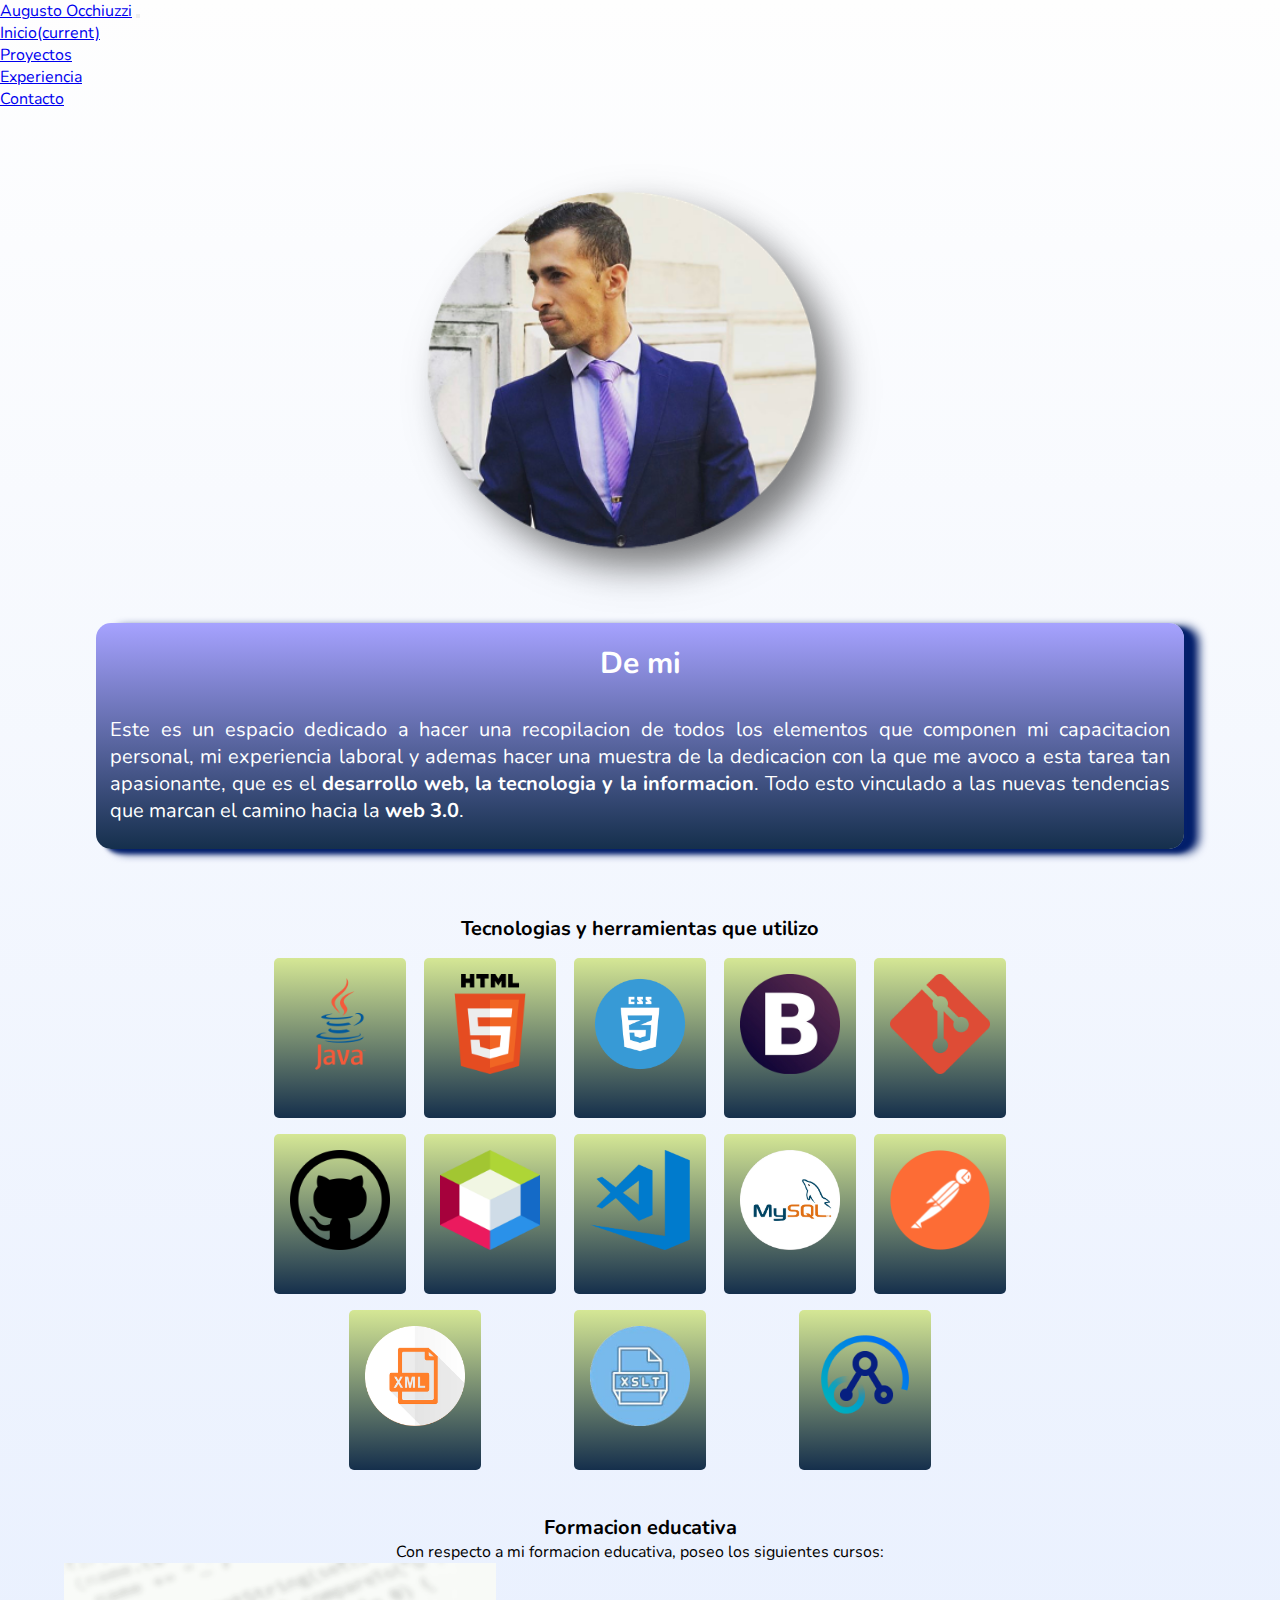
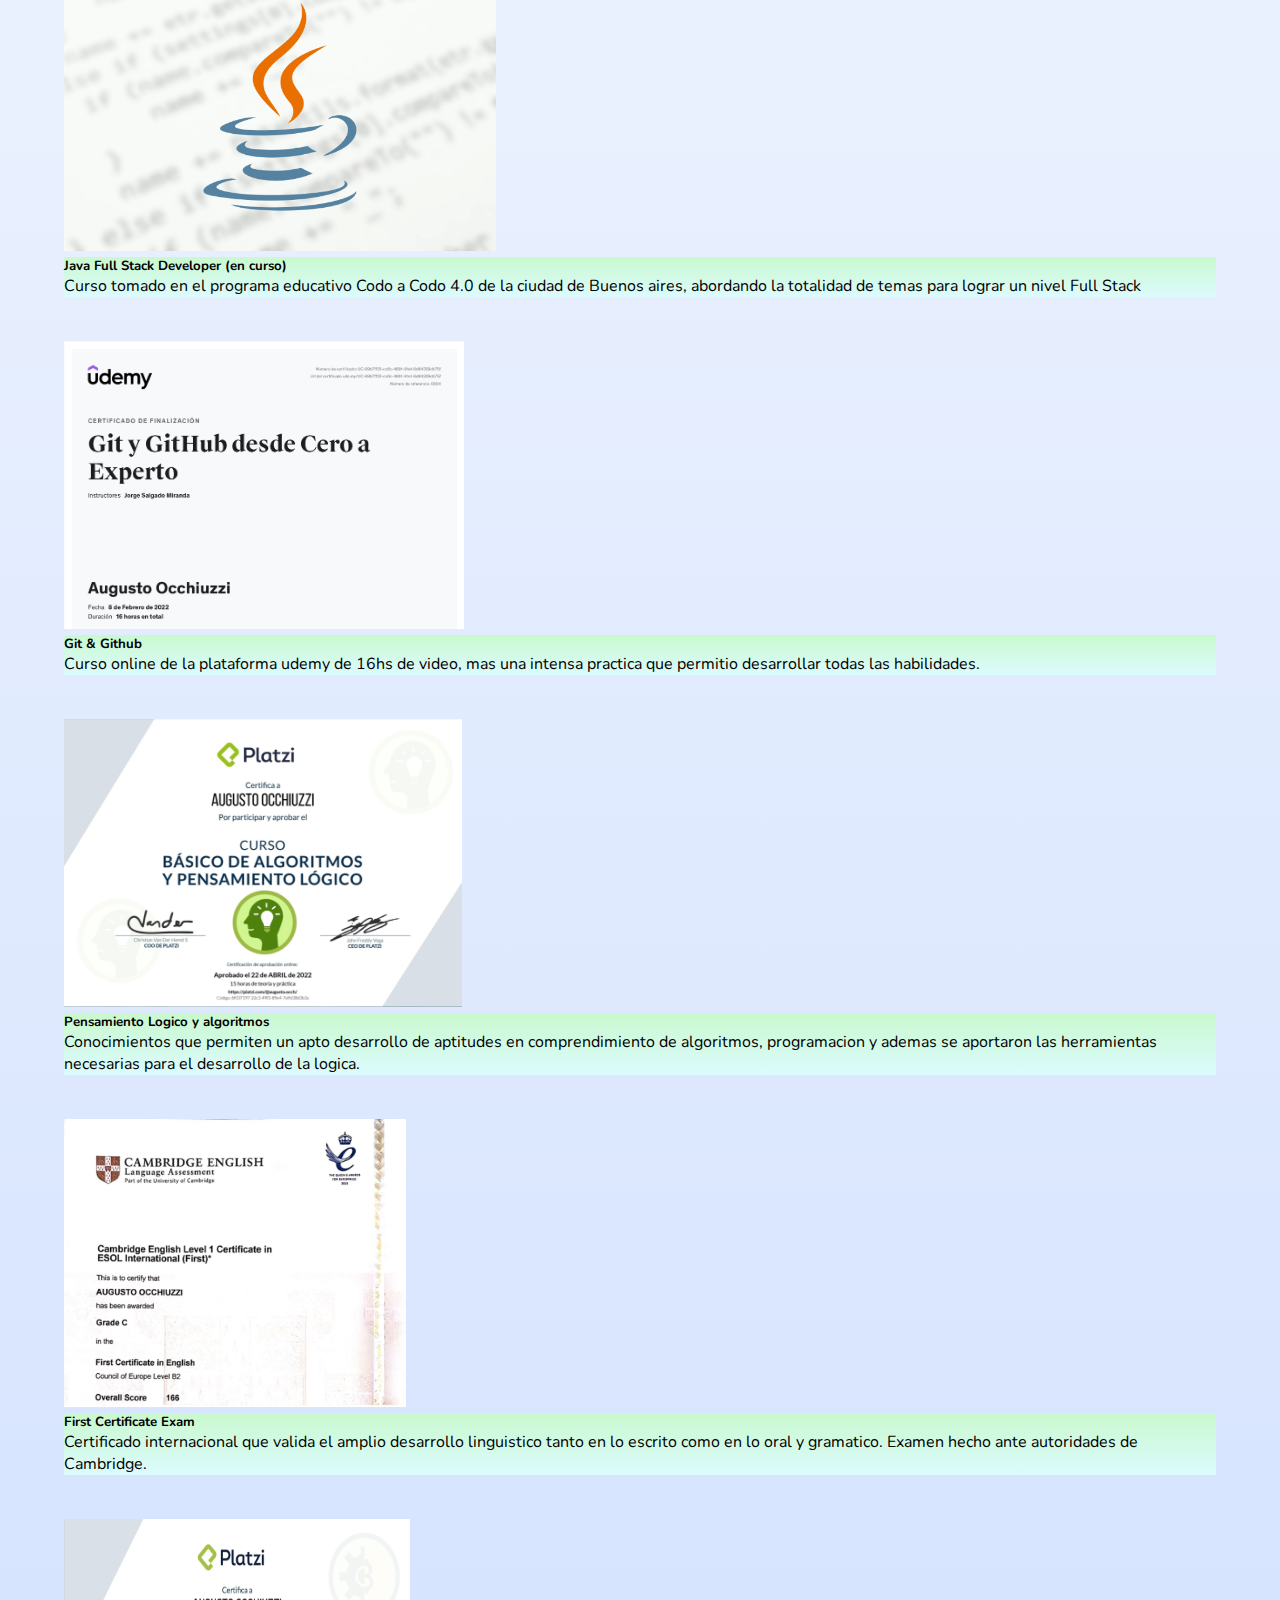
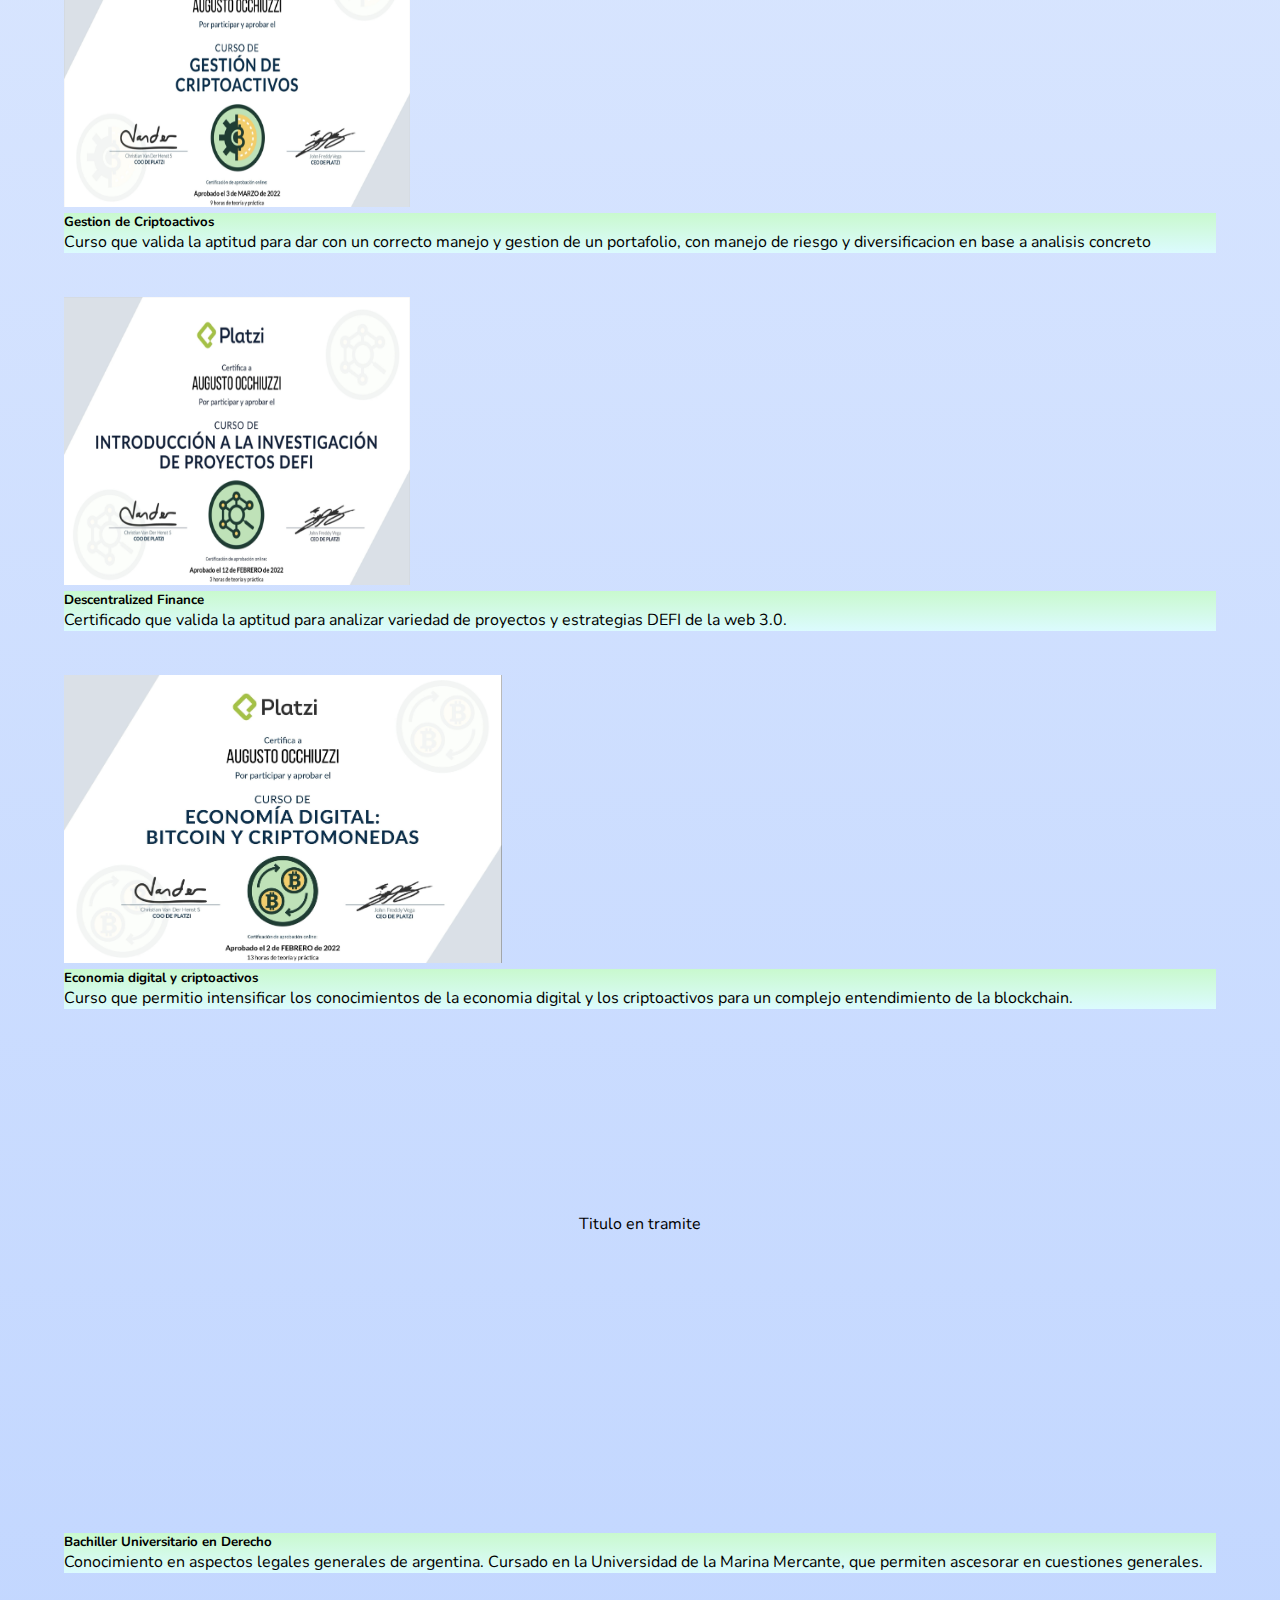
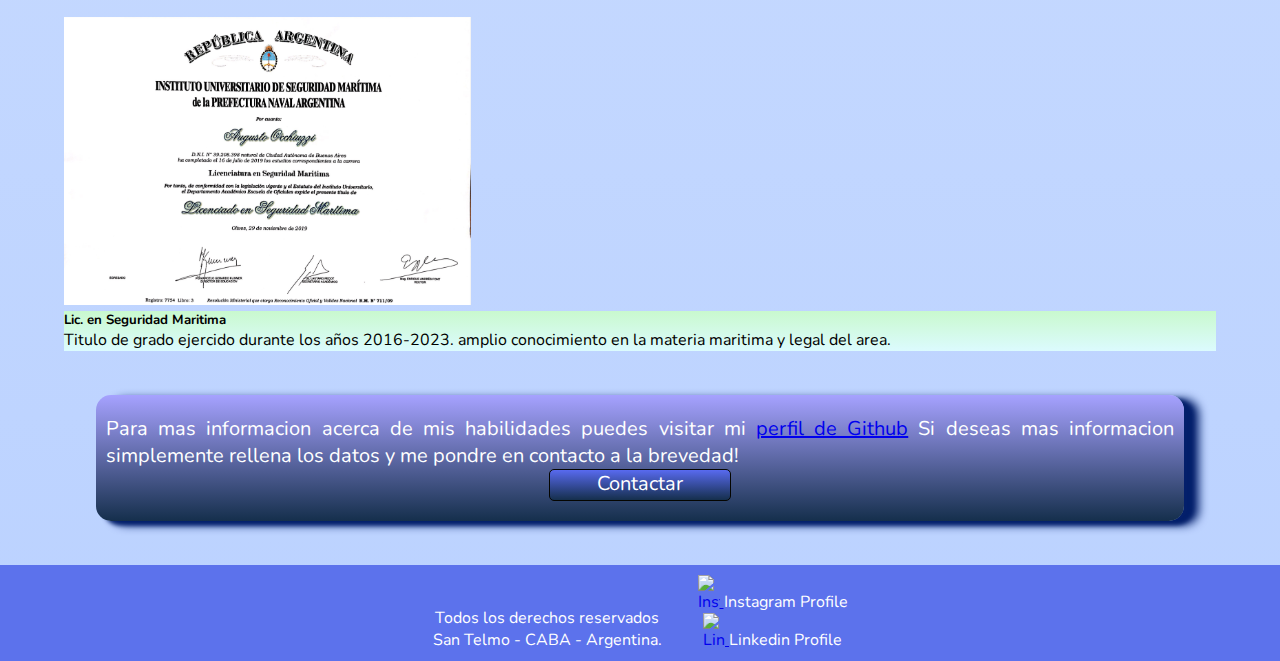
==== index.html @ 12cf7fa9 "Modified index and contact form updated" ====
<!DOCTYPE html>
<html>

    <head>
        <title>Augusto Occhiuzzi - Personal web page</title>
        <link rel="icon" href="images/icon.ico"/>
        <meta charset='utf-8'>
        <meta name='keywords' content='js,Java,React,nodeJs,developer,junior Developer'/>
        <meta name="author" content="Augusto Occhiuzzi"/>
        <meta name='viewport' content='width=device-width, initial-scale=1'/>
        <!--Styles------------------->
        <link rel='stylesheet' type='text/css' media='screen' href='Estilo/estilo.css'>
        <link rel='stylesheet' type='text/css' media='screen' href='https://necolas.github.io/normalize.css/8.0.1/normalize.css'/>
        
        <!--Fonts and utilities------------------->
        <link rel="preconnect" href="https://fonts.googleapis.com"/> 
        <link rel="preconnect" href="https://fonts.gstatic.com" crossorigin/> 
        <link rel='stylesheet' href="https://cdnjs.cloudflare.com/ajax/libs/animate.css/4.1.1/animate.min.css"/>
        <link href="https://fonts.googleapis.com/css2?family=Lobster&family=Lobster+Two&family=Nunito:wght@200&family=Smooch+Sans:wght@100&display=swap" rel="stylesheet">
        <link rel="icon" href="images/augusto-ico.png"/>
        <!--Bootstrap------------------->
        <script src="https://cdn.jsdelivr.net/npm/jquery@3.5.1/dist/jquery.slim.min.js" integrity="sha384-DfXdz2htPH0lsSSs5nCTpuj/zy4C+OGpamoFVy38MVBnE+IbbVYUew+OrCXaRkfj" crossorigin="anonymous"></script>
        <script src="https://cdn.jsdelivr.net/npm/popper.js@1.16.1/dist/umd/popper.min.js" integrity="sha384-9/reFTGAW83EW2RDu2S0VKaIzap3H66lZH81PoYlFhbGU+6BZp6G7niu735Sk7lN" crossorigin="anonymous"></script>
        <script src="https://cdn.jsdelivr.net/npm/bootstrap@4.6.1/dist/js/bootstrap.min.js" integrity="sha384-VHvPCCyXqtD5DqJeNxl2dtTyhF78xXNXdkwX1CZeRusQfRKp+tA7hAShOK/B/fQ2" crossorigin="anonymous"></script>
        <link rel="stylesheet" href="https://cdn.jsdelivr.net/npm/bootstrap@4.6.1/dist/css/bootstrap.min.css" integrity="sha384-zCbKRCUGaJDkqS1kPbPd7TveP5iyJE0EjAuZQTgFLD2ylzuqKfdKlfG/eSrtxUkn" crossorigin="anonymous">
        <!--Js------------------->
        <script src="js/app.js"></script>
    </head>
        
        <body>
            <header>
                <nav class="navbar navbar-expand-lg navbar-light bg-light">  
                    <div class="container-fluid">
                        <a class="navbar-brand" href="index.html">Augusto Occhiuzzi</a>
                        <button class="navbar-toggler" type="button" 
                        data-toggle="collapse" data-target="#botonCollapse" 
                        aria-controls="botonCollapse" aria-expanded="false" aria-label="Toggle navigation">
                            <span class="navbar-toggler-icon"></span>
                        </button>
                        <div class="collapse navbar-collapse" id="botonCollapse">
                            <ul class="navbar-nav ml-auto">
                                <li class="nav-item active">
                                    <a class="nav-link mr-4" href="index.html">Inicio<span class="sr-only">(current)</span></a>
                                </li>
                                <li class="nav-item">
                                    <a class="nav-link mr-4" href="proyectos.html">Proyectos</a>
                                </li>
                                <li class="nav-item">
                                    <a class="nav-link mr-4" href="experiencia.html">Experiencia</a>
                                </li>
                                <li class="nav-item">
                                    <a class="nav-link mr-4" href="contacto.html">Contacto</a>
                                </li>
                            </ul>
                        </div>
                    </div>    
                </nav>
            </header>

            <br><br> 
             
            <main>
                <div class="perfil animate__animated animate__fadeInDownBig">
                    <img class="perfil_imagen"src="images/perfil.png">
                </div>        


                <div class="inicial animate__animated animate__fadeIn">
                      <h3 class="inicial_titulo">De mi</h3>
                      <br>
                      <p class="parrafoInicial_texto"> 
                          Este es un espacio dedicado a hacer una recopilacion de todos los elementos
                          que componen mi capacitacion personal, mi experiencia laboral
                          y ademas hacer una muestra de la dedicacion con la que me avoco a esta tarea
                          tan apasionante, que es el <strong>desarrollo web, la tecnologia y la informacion</strong>. 
                          Todo esto vinculado a las nuevas tendencias que marcan el camino hacia la <strong>web 3.0</strong>.
                      </p>
                </div> 

                <br><br><br>

                <div class="container-tecnologies">
                  <h2>Tecnologias y herramientas que utilizo</h2>
                  <div class="flexbox-container-1">
                        <div class="flex-item floatStudy1 scroll-element js-scroll slide-left">
                          <img class="imagenesCurso" src="images/java1.png" alt="java"/>
                          <br>
                          <small class="texto-invisible">Java</small>
                        </div>

                        <div class="flex-item floatStudy2 scroll-element js-scroll slide-left">
                          <img class="imagenesCurso" src="images/html.png" alt="html"/>
                          <br>
                          <small class="texto-invisible">HTML</small>
                        </div>

                        <div class="flex-item floatStudy1 scroll-element js-scroll slide-left">
                          <img class="imagenesCurso" src="images/css.png" alt="boots"/>
                          <br>
                          <small class="texto-invisible">CSS</small>
                        </div>

                        <div class="flex-item floatStudy2 scroll-element js-scroll slide-left">
                          <img class="imagenesCurso" src="images/boots.png" alt="boots"/>
                          <br>
                          <small class="texto-invisible">Bootstrap</small>
                        </div>

                        <div class="flex-item floatStudy1 scroll-element js-scroll slide-left">
                          <img class="imagenesCurso" src="images/git1.png" alt="git"/>
                          <br>
                          <small class="texto-invisible">Git</small>
                        </div>

                        <div class="flex-item floatStudy2 scroll-element js-scroll slide-left">
                          <img class="imagenesCurso" src="images/github1.png" alt="github"/>
                          <br>
                          <small class="texto-invisible">Github</small>
                        </div>

                        <div class="flex-item floatStudy1 scroll-element js-scroll slide-left">
                          <img class="imagenesCurso" src="images/apache.svg.png" alt="apache"/>
                          <br>
                          <small class="texto-invisible">Apache Netbeans</small>
                        </div>

                        <div class="flex-item floatStudy2 scroll-element js-scroll slide-left">
                          <img class="imagenesCurso" src="images/visual.png" alt="visual"/>
                          <br>
                          <small class="texto-invisible">Visual Studio C.</small>
                        </div>

                        <div class="flex-item floatStudy1 scroll-element js-scroll slide-left">
                          <img class="imagenesCurso" src="images/mysql.png" alt="css"/>           
                          <br>
                          <small class="texto-invisible">MySql</small>
                        </div>  

                        <div class="flex-item floatStudy2 scroll-element js-scroll slide-left">
                          <img class="imagenesCurso" src="images/postman.png" alt="boots"/>
                          <br>
                          <small class="texto-invisible">Postman</small>
                        </div>

                        <div class="flex-item floatStudy1 scroll-element js-scroll slide-left">
                          <img class="imagenesCurso" src="images/xml.png" alt="boots"/>
                          <br>
                          <small class="texto-invisible">XML</small>
                        </div>

                        <div class="flex-item floatStudy2 scroll-element js-scroll slide-left">
                          <img class="imagenesCurso" src="images/xslt.png" alt="boots"/>
                          <br>
                          <small class="texto-invisible">XSLT</small>
                        </div>

                        <div class="flex-item floatStudy1 scroll-element js-scroll slide-left">
                          <img class="imagenesCurso" src="images/ibm.png" alt="boots"/>
                          <br>
                          <small class="texto-invisible">App Connect E. (IBM)</small>
                        </div>
                  </div>      
                </div>
                
                <br><br>

              <div class="education">  

                      <div class="parrafoFormacion">
                            <h2>Formacion educativa</h2>
                                            
                            <p>
                              Con respecto a mi formacion educativa, poseo
                              los siguientes cursos:
                            </p>
                      </div>



                      <div class="card-deck">
                            <div class="card">
                              <img class="card-img-top" src="images/java.png" alt="Card image cap" >
                              <div class="card-body">
                                <h5 class="card-title">Java Full Stack Developer (en curso)</h5>
                                <p class="card-text">Curso tomado en el programa educativo Codo 
                                    a Codo 4.0 de la ciudad de Buenos aires, abordando la totalidad de temas
                                    para lograr un nivel Full Stack
                                </p>
                              </div>
                            </div>
                            <br><br>
                            <div class="card d">
                              <img class="card-img-top" src="images/git.png" alt="Card image cap" >
                              <div class="card-body">
                                <h5 class="card-title">Git & Github</h5>
                                <p class="card-text">Curso online de la plataforma udemy de 16hs de video, mas una 
                                    intensa practica que permitio desarrollar todas las habilidades.</p>
                              </div>
                            </div>
                            <br><br>
                            <div class="card">
                              <img class="card-img-top" src="images/logica.png" alt="Card image cap" >
                              <div class="card-body">
                                <h5 class="card-title">Pensamiento Logico y algoritmos</h5>
                                <p class="card-text">Conocimientos que permiten un apto desarrollo 
                                  de aptitudes en comprendimiento de algoritmos, programacion 
                                  y ademas se aportaron las herramientas necesarias para el desarrollo
                                  de la logica.
                                </p>
                              </div>
                            </div>
                      </div>

                          <br><br>

                      <div class="card-deck">
                            <div class="card" width="30%">
                              <img class="card-img-top" src="images/fce.png" alt="Card image cap">
                              <div class="card-body">
                                <h5 class="card-title">First Certificate Exam</h5>
                                <p class="card-text">Certificado internacional que valida el amplio 
                                    desarrollo linguistico tanto en lo escrito como en lo oral y gramatico. Examen 
                                    hecho ante autoridades de Cambridge.
                                </p>
                              </div>
                            </div>
                            <br><br>
                            <div class="card" width="30%">
                              <img class="card-img-top" src="images/gestion.png" alt="Card image cap" width="30%">
                              <div class="card-body">
                                <h5 class="card-title">Gestion de Criptoactivos</h5>
                                <p class="card-text">Curso que valida la aptitud para dar con un correcto manejo
                                    y gestion de un portafolio, con manejo de riesgo y diversificacion en base a analisis concreto
                                </p>
                              </div>
                            </div>
                            <br><br>
                            <div class="card" width="30%">
                              <img class="card-img-top" src="images/defi.png" alt="Card image cap" width="30%">
                              <div class="card-body">
                                <h5 class="card-title">Descentralized Finance</h5>
                                <p class="card-text">Certificado que valida la aptitud para analizar 
                                    variedad de proyectos y estrategias DEFI de la web 3.0.
                                </p>
                              </div>
                            </div>
                      </div>

                          <br><br>

                      <div class="card-deck">
                            <div class="card">
                              <img class="card-img-top" src="images/economy.png" alt="Card image cap">
                              <div class="card-body">
                                <h5 class="card-title">Economia digital y criptoactivos</h5>
                                <p class="card-text">Curso que permitio intensificar los conocimientos 
                                    de la economia digital y los criptoactivos para un complejo entendimiento de la blockchain.</p>
                              </div>
                            </div>
                            <br><br>
                            <div class="card">
                              <div class="tit-tramite">
                              <p>Titulo en tramite</p>
                              </div>
                              <div class="card-body">
                                <h5 class="card-title">Bachiller Universitario en Derecho</h5>
                                <p class="card-text">Conocimiento en aspectos legales generales de argentina.
                                    Cursado en la Universidad de la Marina Mercante, que permiten ascesorar en cuestiones generales.
                                </p>
                              </div>
                            </div>
                            <br><br>
                            <div class="card">
                              <img class="card-img-top" src="images/lic.png" alt="Card image cap">
                              <div class="card-body">
                                <h5 class="card-title">Lic. en Seguridad Maritima</h5>
                                <p class="card-text">Titulo de grado ejercido durante los años 2016-2023. amplio
                                    conocimiento en la materia maritima y legal del area.
                                </p>
                              </div>
                            </div>
                      </div>

                  </div>

                  <br><br>       

                  <div class="inicial">
                      <div class="bloque-final-texto">
                          <p>   
                            Para mas informacion acerca de mis habilidades puedes 
                            visitar mi <a href="https://github.com/augustoocch" target="_BLANK">perfil de Github</a>
                            Si deseas mas informacion simplemente rellena los datos y
                            me pondre en contacto a la brevedad!
                          </p>
                          <a class="irContacto" href="contacto.html" target="_BLANK">Contactar</a>
                      </div>
                  </div>

            </main>

              <br><br>

            <footer class="foot">
                <div class=”flexbox-container”>
                    <div class="foot1">
                                <p>Todos los derechos reservados</p>
                                <p>San Telmo - CABA - Argentina.</p>
                    </div>
                    <div class="foot2">
                          <a href="https://www.instagram.com/augustoocchiuzzi/" target="_BLANK"/>
                              <img class="imagenInsta" alt="Instagram" src="https://1000marcas.net/wp-content/uploads/2019/11/Instagram-logo.png"/>
                          </a><p id="parrafoter1">  Instagram Profile</p>
                          <br>
        
                          <a href="https://www.linkedin.com/in/augusto-occhiuzzi-b06640160/" target="_BLANK"/>
                            <img class="imagenLinkedin"alt="LinkedIn" src="https://cdn.worldvectorlogo.com/logos/linkedin-icon-2.svg"/>
                          </a><p id="parrafoter2">  Linkedin Profile</p>
                    </div>
                </div>
            </footer>
        </body>     
</html>
---- Estilo/estilo.css ----
/*sacar valores por defecto del navegador*/

* {
    font-family: 'Nunito', sans-serif;
    padding: 0px;
    margin: 0px;
}

body {
display: flex;
flex-direction: column;
min-height: 100vh;
background: linear-gradient(rgb(254, 254, 254), rgb(187, 210, 255));   
overflow-x: hidden;
}

h1 {
    z-index: 1;
}


/* NAV --------------------------------------------------------------------------------*/


.navbar{
    font-size: 16px;
    z-index: 100;
}


ul>li {
    list-style: none;
}



/* FOOTER --------------------------------------------------------------------------------*/

.foot {
grid-area: footer;
background-color: #273de2a4;
padding: 10px;
text-align:center;
margin-top: auto;
color: white;

}

.foot1 {
    margin-top: 1em;
    display: inline-block;
    margin-left: auto;
}

.foot2 {
    display:inline-block;
    margin-left: 2em;
}  


.imagenInsta {
    display: inline-block;
    width: 22px;
    align-content: left;

}

.imagenLinkedin {
    display: inline-block;
    width: 22px;
    align-content: left;
}

#parrafoter1 {
    display: inline-block;
}

#parrafoter2 {
    display: inline-block;
}

.flexbox-container {
    display: -ms-flex;
    display: -webkit-flex;
    display: flex;
    }
    .flexbox-container > div {
    width: 50%;
    padding: 10px;
    }
    
    .flexbox-container > div:first-child {
    margin-right: 20px;
    }


/* TEXTOS ------------------------------------------------------------------------------------------------*/



h1 {
    
    font-size: 3em;
    padding: 10px 30px;
    text-align: center;
    margin-top: 2em;
}

h2 {   
    font-size: 20px;
    text-align: center;
    margin-top: 1em;
    margin: auto;
}

/* IMAGEN INDEX ----------------------------------------------------------------------------*/

.perfil{
    width: 96%;
    max-width: 500px;
    margin: auto;
}

.perfil_imagen {

    display: block;
    width: 100%;
    height: auto;
    animation: perfil 3s ease-in-out
    infinite;
}  

@keyframes perfil {

0% {
    transform: translateY(0);
  }
  50% {
    transform: translateY(-20px);
  }
  100% {
    transform: translateY(0);
  }
}

/* BLOQUES MORADOS----------------------------------------------------------------------------*/

.inicial {
    width: 85vw;
    background: linear-gradient(rgb(166, 162, 255), rgb(21, 47, 76));   
    font-size: 20px;
    color: rgb(255, 255, 255);
    margin: auto;
    padding: 20px 10px;
    text-align:justify;
    box-sizing: border-box;
    border-radius: 15px;
    box-shadow:  8px 4px 4px rgb(3, 31, 107), 15px 4px 10px rgb(3, 31, 107);
    transition-property: all;
    transition-duration:  1s;
}

.irContacto { 
    text-decoration: none;
    color: inherit;
 } 

.inicial:hover {
  background: linear-gradient(rgb(140, 134, 237), rgb(7, 24, 44));
  box-shadow:  8px 4px 4px rgb(97, 97, 228), 15px 4px 10px rgb(97, 97, 228);
}

.inicial_titulo {
    font-size: 1.5em;
    margin: auto;
    text-align: center;
}


.parrafoInicial_texto {
    padding: 5px 4px;
    display: inline-block;
}

.parrafoFormacion {
    margin: auto;
    text-align: center;

}


.bloques {
    width: 85vw;
    background: linear-gradient(rgb(21, 47, 76), rgb(166, 162, 255) );
    font-size: 20px;
    color: white;
    margin: auto;
    padding: 20px 10px;
    text-align:justify;
    box-sizing: border-box;
    border-radius: 10px;
    box-shadow:  8px 4px 4px rgb(3, 31, 107), 15px 4px 10px rgb(3, 31, 107);
    transition: 0.8s;
}

.bloques:hover {
  box-shadow:  8px 4px 4px rgb(97, 97, 228), 15px 4px 10px rgb(97, 97, 228);

}


.bloques_titulo {
    font-size: 1.5em;
    margin: auto;
    text-align: center;
}

@media screen and (min-width: 950px){
    .bloques {
        width: 600px;
    }

}

.irContacto {
    color: white;
    height: 30px;
    width: 180px;
    border-radius: 5px;
    border: 1px double rgb(5, 5, 0);
    background: linear-gradient(rgb(88, 106, 239), rgb(21, 47, 76));
    display: block;
    margin: auto;
    text-align: center;
}



/* FLEX ITEM TOOLS -------------------------------------------------------------------------*/

.flexbox-container-1 {
    display: flex;
    align-items: center;
    justify-content: space-evenly;
    flex-wrap: wrap;
}

.flex-item { 
    background: linear-gradient(rgb(213, 231, 149), rgb(21, 47, 76));
    height: 8em;
    border-radius: 5px;
    margin-top: 1em;
    padding: 1em;
    transition-property: all;
    transition-duration: 1s;
}  

.floatStudy1{
    animation: study1 5s ease-in-out
    infinite;
}  

@keyframes study1 {

    0% {
    transform: translateY(0);
    }
    50% {
    transform: translateY(-5px);
    }
    100% {
    transform: translateY(0);
    }
}

.floatStudy2{
    animation: study2 5s ease-in-out
    infinite;
}  

@keyframes study2 {

    0% {
    transform: translateY(-5px);
    }           
    50% {
    transform: translateY(0);
    }  
    100% {
    transform: translateY(-5px);
    }
}

/*
.js-scroll {
    transition: opacity 1s;
  }
  
  .js-scroll.scrolled {
    opacity: 1;
  }
  
  .scrolled.slide-left {
    animation: slide-in-left 1s ease-in-out both;
  }
  

@keyframes slide-in-left {
    0% {
        transform: translateX(-100px);
        opacity: 0;
      }
      100% {
        transform: translateX(0);
        opacity: 1;
      }
}

*/

.imagenesCurso {
    width: 100px; 
    height: 100px;  
}

.texto-invisible {
    font-size: 0px;
}


.flex-item:hover{ 

    background-color: rgb(123, 196, 239);
    height: 9em;
}

/* CARDS EDUCATION -------------------------------------------------------------------------*/

.education{
    width: 90%;
    margin: auto;
}

.card-img-top{
    height: 18em;
}

.tit-tramite {
    height: 20em;
    margin: auto;
    vertical-align: middle;
    text-align: center;
}

.tit-tramite, .p {
    padding-top: 10em;
}

.flex-item:hover > .texto-invisible { 
    font-size: 15px;
    color: white;
}

@media screen and (min-width: 800px){
    .flexbox-container-1 {
        width: 60vw;
        margin: auto;
    }
}


.card-body {
    font-family: Georgia, 'Times New Roman', Times, serif;
    color: rgb(0, 0, 0);
    background: linear-gradient(rgb(201, 249, 206), rgb(220, 251, 254));
    
}


/* ACORDEON -----------------------------------------------------------------------------*/

.card-header{
    background: linear-gradient(rgb(198, 204, 247), rgb(141, 184, 234));
    color: white;
    text-decoration: none;

}

.bodyCard {
    font-family: Georgia, 'Times New Roman', Times, serif;
    color: rgb(0, 0, 0);
    background: linear-gradient(rgb(194, 255, 251), rgb(255, 255, 255));
    
}

.btn {
    margin-left: 0px;
}

.acorLabel {

    font-size: 15px;
}



/* PROYECTOS -------------------------------------------------------------------*/

.tarjetaCiudad {
    width: 90vw;
    margin: auto;
    transition: 0.5s;
}

 
.tarjetaCiudad:hover {
    width: 95vw;

}

@media screen and (min-width: 800px){
    .tarjetaCiudad {
        width: 33vw;
    }

    .tarjetaCiudad:hover {
        width: 35vw;
    }
}





/* FORMULARIO DE CONTACTO -------------------------------------------------------------------*/

.ContactFormContainer{
    display: flex;
    flex-wrap: wrap;
    align-items: center;
    align-content: center;
    margin: auto;
}

.container_form1 {
    background: linear-gradient(rgb(203, 213, 253),rgb(136, 177, 224));   
    border-width: 2px;
    min-width: 20vw;
    height: 35vh;  
    z-index: 5;
    text-align: left;
    margin: auto;
    vertical-align: middle;
    display: flex;
}

.container_form1:first-child {
      filter: drop-shadow( 5px 5px 10px #000 );
      z-index: 0;
      text-align: right;
}      

.container_form2 {
    width: 350px;
    background: linear-gradient(rgb(166, 162, 255), rgb(21, 47, 76));   
    font-size: 20px;
    color: rgb(255, 255, 255);
    margin: auto;
    padding: 20px 10px;
    text-align:justify;
    transition-property: all;
    transition-duration:  1s;
    border-color: rgb(117, 117, 229); 
    filter: drop-shadow( 5px 5px 10px #000 );
    z-index: 20;
}

.fa-envelopes-bulk {
    font-size: 7em;
    display: inline-block;
}

.message {
    display: inline-block;
    font-size: 17px;
    max-width: 100px;
}

.container_form2:hover {
    background: linear-gradient(rgb(140, 134, 237), rgb(7, 24, 44));
    box-shadow:  8px 4px 4px rgb(97, 97, 228), 15px 4px 10px rgb(97, 97, 228);
  }

.form-group {

    width: 90%;
    margin: auto;
    display: block;
}

.form-control:focus {
    background: linear-gradient(rgb(23, 12, 12), rgb(61, 52, 52));
}

#nombre {
    background: transparent;
    color: rgb(255, 255, 255);
}

#nombre::placeholder {
    color: rgb(255, 255, 255);
}

#nombre:focus {
    background: linear-gradient(rgb(102, 71, 135), rgb(126, 113, 199));
}

#apellido {
    background: transparent;
    color: rgb(255, 255, 255);
}

#apellido::placeholder {
    color: rgb(255, 255, 255);
}

#apellido:focus {
    background: linear-gradient(rgb(102, 71, 135), rgb(126, 113, 199));
}

#email {
    background: transparent;
    color: rgb(255, 255, 255);
}

#email::placeholder {
    color: rgb(255, 255, 255);
}

#email:focus {
    background: linear-gradient(rgb(102, 71, 135), rgb(126, 113, 199));
}

#coment {
    background: transparent;
    color: rgb(255, 255, 255);
    resize: none;
}

#coment::placeholder {
    color: rgb(255, 255, 255);
}

#coment:focus {
    background: linear-gradient(rgb(102, 71, 135), rgb(126, 113, 199));
}

.form-check {
    width: 90%;
    margin: auto;
}

.button-block{
    width: 60%;
    margin: auto;
}
.btn {
    display: block;
    margin: auto;
    width: 100%;
}

@media screen and (max-width: 650px){
    
    .ContactFormContainer{
        display: block;
        margin-top: 2em;
    }
    .container_form1 {
        width: 300px;
        margin: auto;
        height: 270px;
    }

    .container_form2 {
        width: 400px;
        margin-top: -1.5em;
    }

}
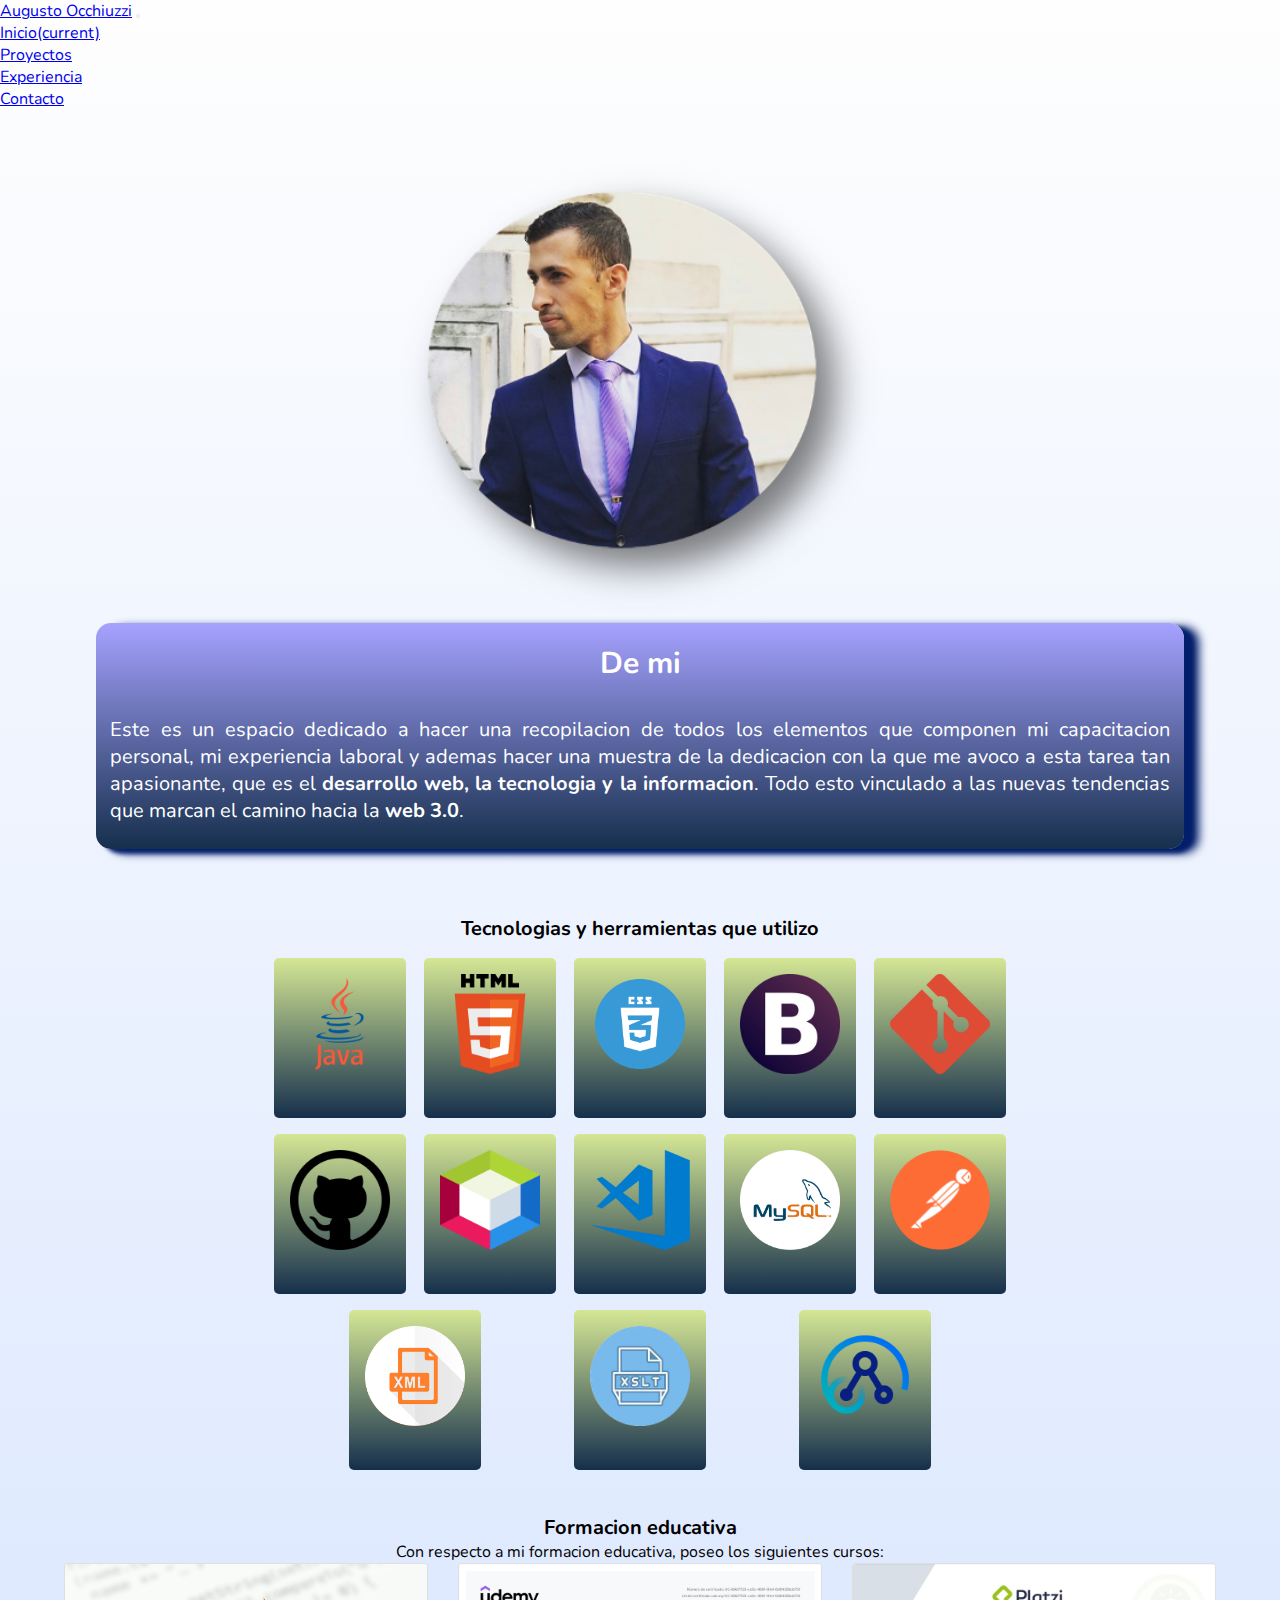
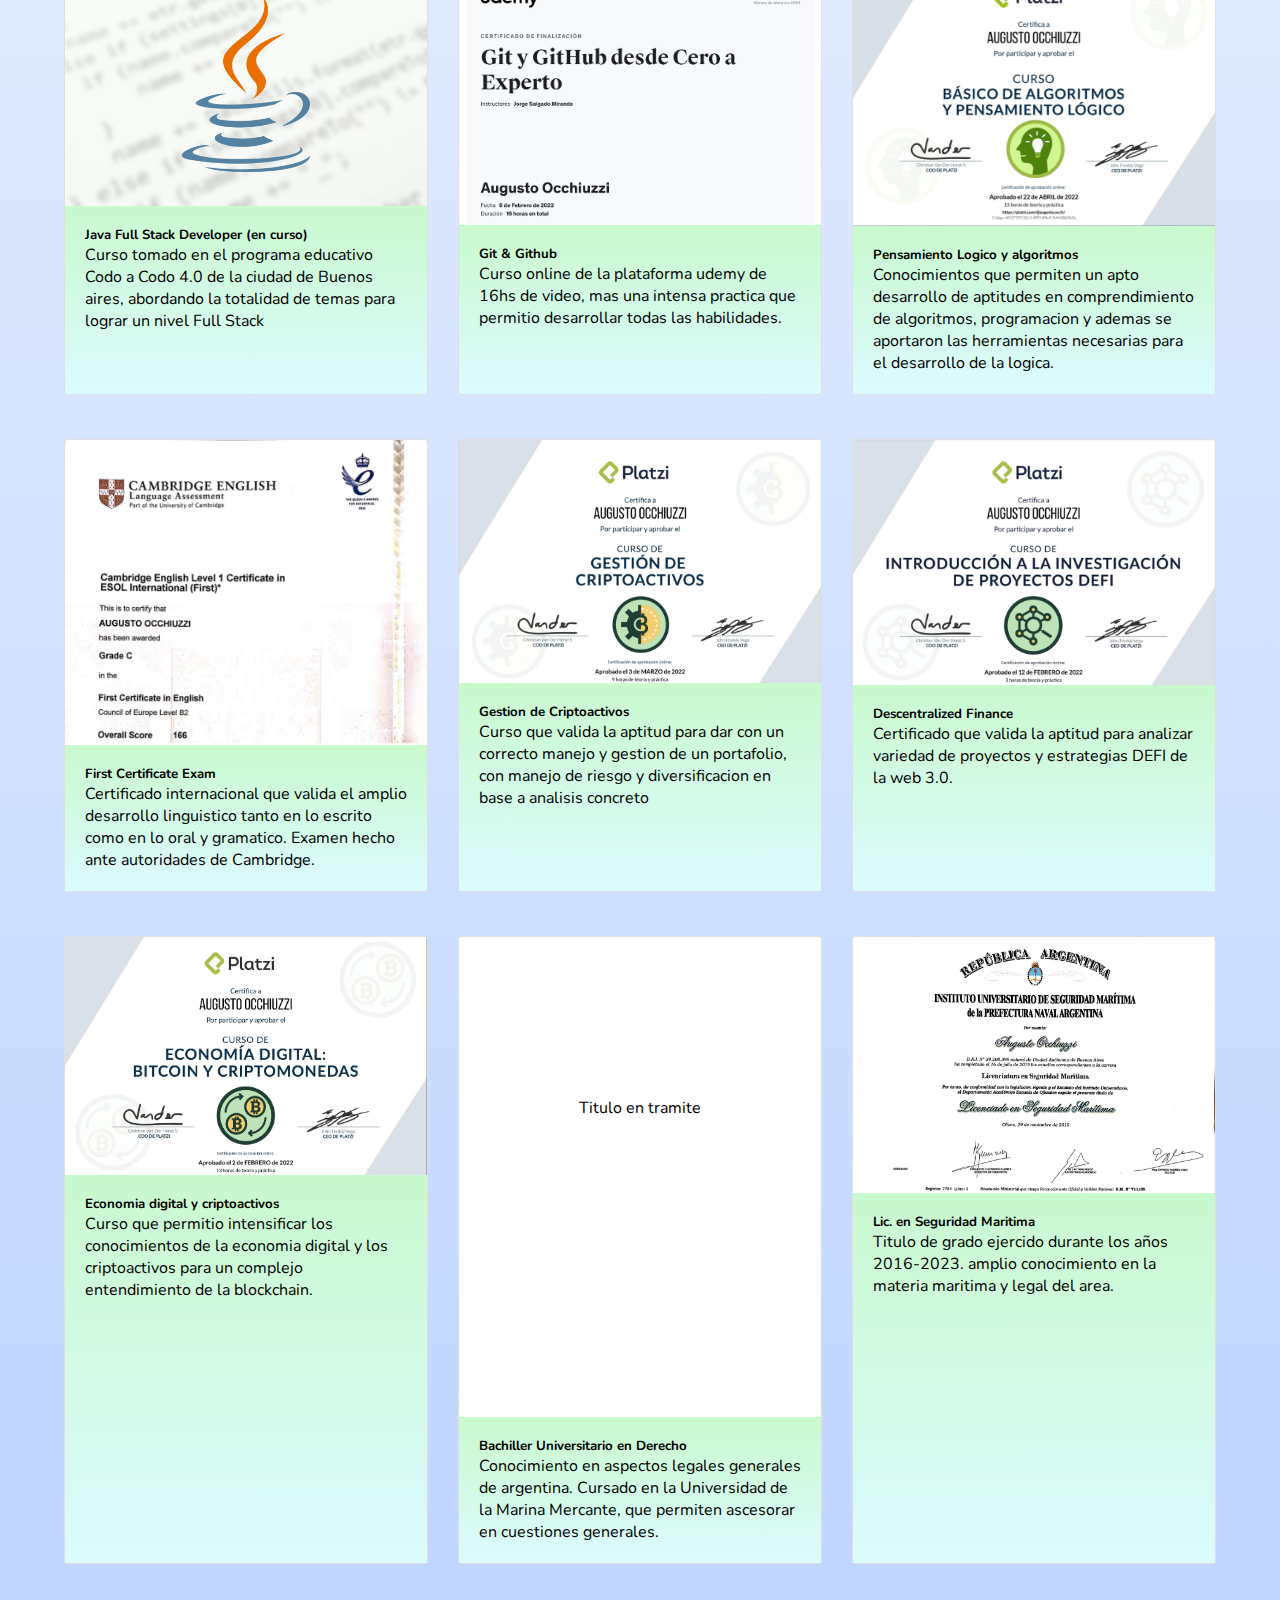
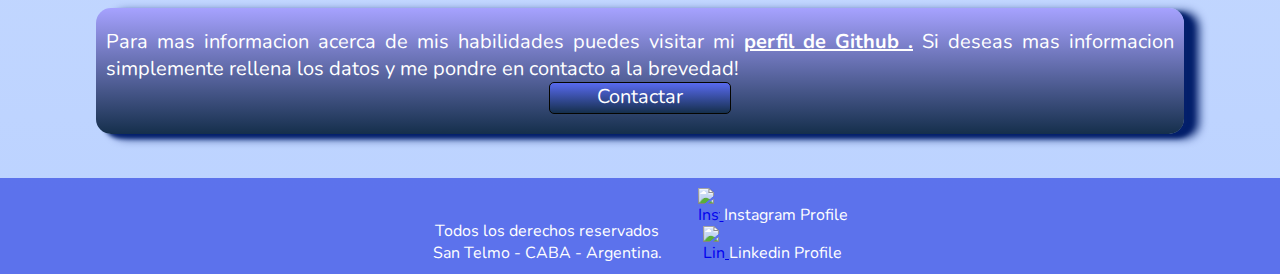
==== commit a424067c: "Modified the Bootstrap cards" ====
--- a/index.html
+++ b/index.html
@@ -18,6 +18,8 @@
         <link rel='stylesheet' href="https://cdnjs.cloudflare.com/ajax/libs/animate.css/4.1.1/animate.min.css"/>
         <link href="https://fonts.googleapis.com/css2?family=Lobster&family=Lobster+Two&family=Nunito:wght@200&family=Smooch+Sans:wght@100&display=swap" rel="stylesheet">
         <link rel="icon" href="images/augusto-ico.png"/>
+        <script src="https://kit.fontawesome.com/d0752bc17c.js" crossorigin="anonymous"></script>
+
         <!--Bootstrap------------------->
         <script src="https://cdn.jsdelivr.net/npm/jquery@3.5.1/dist/jquery.slim.min.js" integrity="sha384-DfXdz2htPH0lsSSs5nCTpuj/zy4C+OGpamoFVy38MVBnE+IbbVYUew+OrCXaRkfj" crossorigin="anonymous"></script>
         <script src="https://cdn.jsdelivr.net/npm/popper.js@1.16.1/dist/umd/popper.min.js" integrity="sha384-9/reFTGAW83EW2RDu2S0VKaIzap3H66lZH81PoYlFhbGU+6BZp6G7niu735Sk7lN" crossorigin="anonymous"></script>
@@ -177,9 +179,9 @@
 
 
 
-                      <div class="card-deck">
-                            <div class="card">
-                              <img class="card-img-top" src="images/java.png" alt="Card image cap" >
+                      <div class="card-deck1">
+                            <div class="card1">
+                              <img class="card-img-top1" src="images/java.png" alt="Card image cap" >
                               <div class="card-body">
                                 <h5 class="card-title">Java Full Stack Developer (en curso)</h5>
                                 <p class="card-text">Curso tomado en el programa educativo Codo 
@@ -189,8 +191,8 @@
                               </div>
                             </div>
                             <br><br>
-                            <div class="card d">
-                              <img class="card-img-top" src="images/git.png" alt="Card image cap" >
+                            <div class="card1">
+                              <img class="card-img-top1" src="images/git.png" alt="Card image cap" >
                               <div class="card-body">
                                 <h5 class="card-title">Git & Github</h5>
                                 <p class="card-text">Curso online de la plataforma udemy de 16hs de video, mas una 
@@ -198,8 +200,8 @@
                               </div>
                             </div>
                             <br><br>
-                            <div class="card">
-                              <img class="card-img-top" src="images/logica.png" alt="Card image cap" >
+                            <div class="card1">
+                              <img class="card-img-top1" src="images/logica.png" alt="Card image cap" >
                               <div class="card-body">
                                 <h5 class="card-title">Pensamiento Logico y algoritmos</h5>
                                 <p class="card-text">Conocimientos que permiten un apto desarrollo 
@@ -213,9 +215,9 @@
 
                           <br><br>
 
-                      <div class="card-deck">
-                            <div class="card" width="30%">
-                              <img class="card-img-top" src="images/fce.png" alt="Card image cap">
+                      <div class="card-deck1">
+                            <div class="card1">
+                              <img class="card-img-top1" src="images/fce.png" alt="Card image cap">
                               <div class="card-body">
                                 <h5 class="card-title">First Certificate Exam</h5>
                                 <p class="card-text">Certificado internacional que valida el amplio 
@@ -225,8 +227,8 @@
                               </div>
                             </div>
                             <br><br>
-                            <div class="card" width="30%">
-                              <img class="card-img-top" src="images/gestion.png" alt="Card image cap" width="30%">
+                            <div class="card1">
+                              <img class="card-img-top1" src="images/gestion.png" alt="Card image cap" width="30%">
                               <div class="card-body">
                                 <h5 class="card-title">Gestion de Criptoactivos</h5>
                                 <p class="card-text">Curso que valida la aptitud para dar con un correcto manejo
@@ -235,8 +237,8 @@
                               </div>
                             </div>
                             <br><br>
-                            <div class="card" width="30%">
-                              <img class="card-img-top" src="images/defi.png" alt="Card image cap" width="30%">
+                            <div class="card1">
+                              <img class="card-img-top1" src="images/defi.png" alt="Card image cap" width="30%">
                               <div class="card-body">
                                 <h5 class="card-title">Descentralized Finance</h5>
                                 <p class="card-text">Certificado que valida la aptitud para analizar 
@@ -248,9 +250,9 @@
 
                           <br><br>
 
-                      <div class="card-deck">
-                            <div class="card">
-                              <img class="card-img-top" src="images/economy.png" alt="Card image cap">
+                      <div class="card-deck1">
+                            <div class="card1">
+                              <img class="card-img-top1" src="images/economy.png" alt="Card image cap">
                               <div class="card-body">
                                 <h5 class="card-title">Economia digital y criptoactivos</h5>
                                 <p class="card-text">Curso que permitio intensificar los conocimientos 
@@ -258,9 +260,9 @@
                               </div>
                             </div>
                             <br><br>
-                            <div class="card">
+                            <div class="card1">
                               <div class="tit-tramite">
-                              <p>Titulo en tramite</p>
+                              <p class="card-img-top1">Titulo en tramite</p>
                               </div>
                               <div class="card-body">
                                 <h5 class="card-title">Bachiller Universitario en Derecho</h5>
@@ -270,8 +272,8 @@
                               </div>
                             </div>
                             <br><br>
-                            <div class="card">
-                              <img class="card-img-top" src="images/lic.png" alt="Card image cap">
+                            <div class="card1">
+                              <img class="card-img-top1" src="images/lic.png" alt="Card image cap">
                               <div class="card-body">
                                 <h5 class="card-title">Lic. en Seguridad Maritima</h5>
                                 <p class="card-text">Titulo de grado ejercido durante los años 2016-2023. amplio
@@ -289,14 +291,13 @@
                       <div class="bloque-final-texto">
                           <p>   
                             Para mas informacion acerca de mis habilidades puedes 
-                            visitar mi <a href="https://github.com/augustoocch" target="_BLANK">perfil de Github</a>
+                            visitar mi <a class="linkContact" href="https://github.com/augustoocch" target="_BLANK"><b>perfil de Github <i class="fa-brands fa-github"></i>.</b></a>
                             Si deseas mas informacion simplemente rellena los datos y
                             me pondre en contacto a la brevedad!
                           </p>
                           <a class="irContacto" href="contacto.html" target="_BLANK">Contactar</a>
                       </div>
                   </div>
-
             </main>
 
               <br><br>
--- a/Estilo/estilo.css
+++ b/Estilo/estilo.css
@@ -185,7 +185,6 @@
 .parrafoFormacion {
     margin: auto;
     text-align: center;
-
 }
 
 
@@ -207,7 +206,6 @@
   box-shadow:  8px 4px 4px rgb(97, 97, 228), 15px 4px 10px rgb(97, 97, 228);
 
 }
-
 
 .bloques_titulo {
     font-size: 1.5em;
@@ -232,6 +230,10 @@
     display: block;
     margin: auto;
     text-align: center;
+}
+
+.linkContact{
+    color: inherit;
 }
 
 
@@ -256,7 +258,7 @@
 }  
 
 .floatStudy1{
-    animation: study1 5s ease-in-out
+    animation: study1 3.5s ease-in-out
     infinite;
 }  
 
@@ -274,7 +276,7 @@
 }
 
 .floatStudy2{
-    animation: study2 5s ease-in-out
+    animation: study2 3.5s ease-in-out
     infinite;
 }  
 
@@ -341,9 +343,79 @@
     margin: auto;
 }
 
-.card-img-top{
-    height: 18em;
-}
+.card1 {
+    position: relative;
+    display: -ms-flexbox;
+    display: flex;
+    -ms-flex-direction: column;
+    flex-direction: column;
+    min-width: 0;
+    word-wrap: break-word;
+    background-color: #fff;
+    background-clip: border-box;
+    border: 1px solid rgba(0, 0, 0, 0.125);
+    border-radius: 0.25rem;
+  }
+  
+  
+  .card-body {
+    -ms-flex: 1 1 auto;
+    flex: 1 1 auto;
+    padding: 1.25rem;
+  }
+  
+  .card-img-top1 {
+    width: 100%;
+    border-top-left-radius: calc(0.25rem - 1px);
+    border-top-right-radius: calc(0.25rem - 1px);
+  }
+  
+.card-deck1 {
+    display: -ms-flexbox;
+    display: flex;
+    -ms-flex-direction: column;
+    flex-direction: column;
+  }
+  
+  .card-deck1 .card1 {
+    margin-bottom: 15px;
+  }
+
+  @media (max-width: 900px) {
+    
+    .education{
+        width: 70%;
+    }
+}
+
+@media (max-width: 700px) {
+    
+    .education{
+        width: 90%;
+    }
+}
+
+@media (min-width: 900px) {
+
+    .card-deck1  {
+      -ms-flex-flow: row wrap;
+      flex-flow: row wrap;
+      margin-right: -15px;
+      margin-left: -15px;
+    }
+    .card-deck1 .card1 {
+      display: -ms-flexbox !important;
+      display: flex !important;
+      -ms-flex: 1 0 0%;
+      flex: 1 0 0%;
+      -ms-flex-direction: column;
+      flex-direction: column;
+      margin-right: 15px;
+      margin-bottom: 0;
+      margin-left: 15px;
+    }
+}
+  
 
 .tit-tramite {
     height: 20em;
@@ -446,7 +518,7 @@
     background: linear-gradient(rgb(203, 213, 253),rgb(136, 177, 224));   
     border-width: 2px;
     min-width: 20vw;
-    height: 35vh;  
+    height: 250px;  
     z-index: 5;
     text-align: left;
     margin: auto;
@@ -589,4 +661,47 @@
 
 }
 
-
+@media screen and (max-width: 450px){
+    
+    .ContactFormContainer{
+        display: block;
+        margin-top: 2em;
+    }
+    .container_form1 {
+        width: 280px;
+        margin: auto;
+        height: 270px;
+    }
+
+    .container_form2 {
+        width: 350px;
+        margin-top: -1.5em;
+    }
+
+}
+
+
+@media screen and (max-width: 300px){
+    
+    .ContactFormContainer{
+        display: block;
+        margin-top: 2em;
+    }
+    .container_form1 {
+        width: 230px;
+        margin: auto;
+        height: 400px;
+    }
+
+    .container_form2 {
+        width: 250px;
+        margin-top: -1em;
+    }
+
+    .container_form1:first-child {
+        text-align: center;
+  }      
+  
+
+}
+
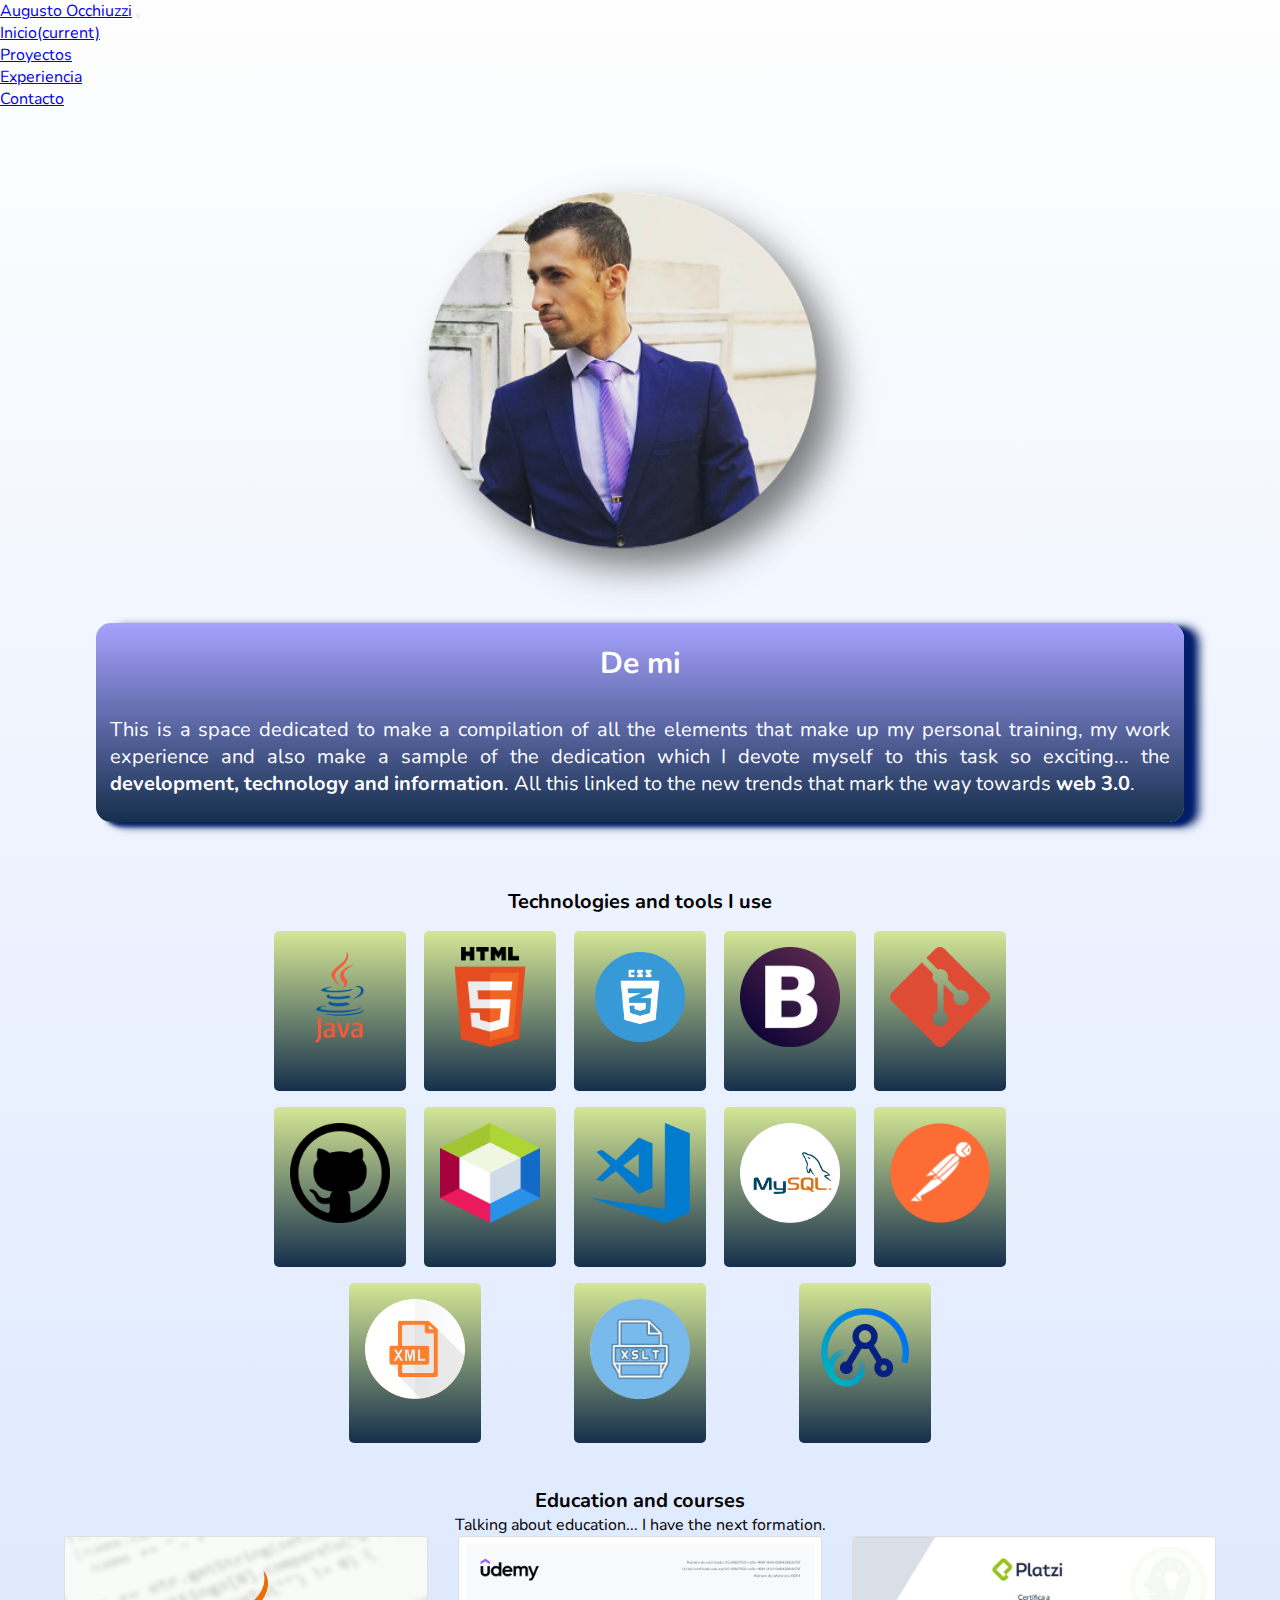
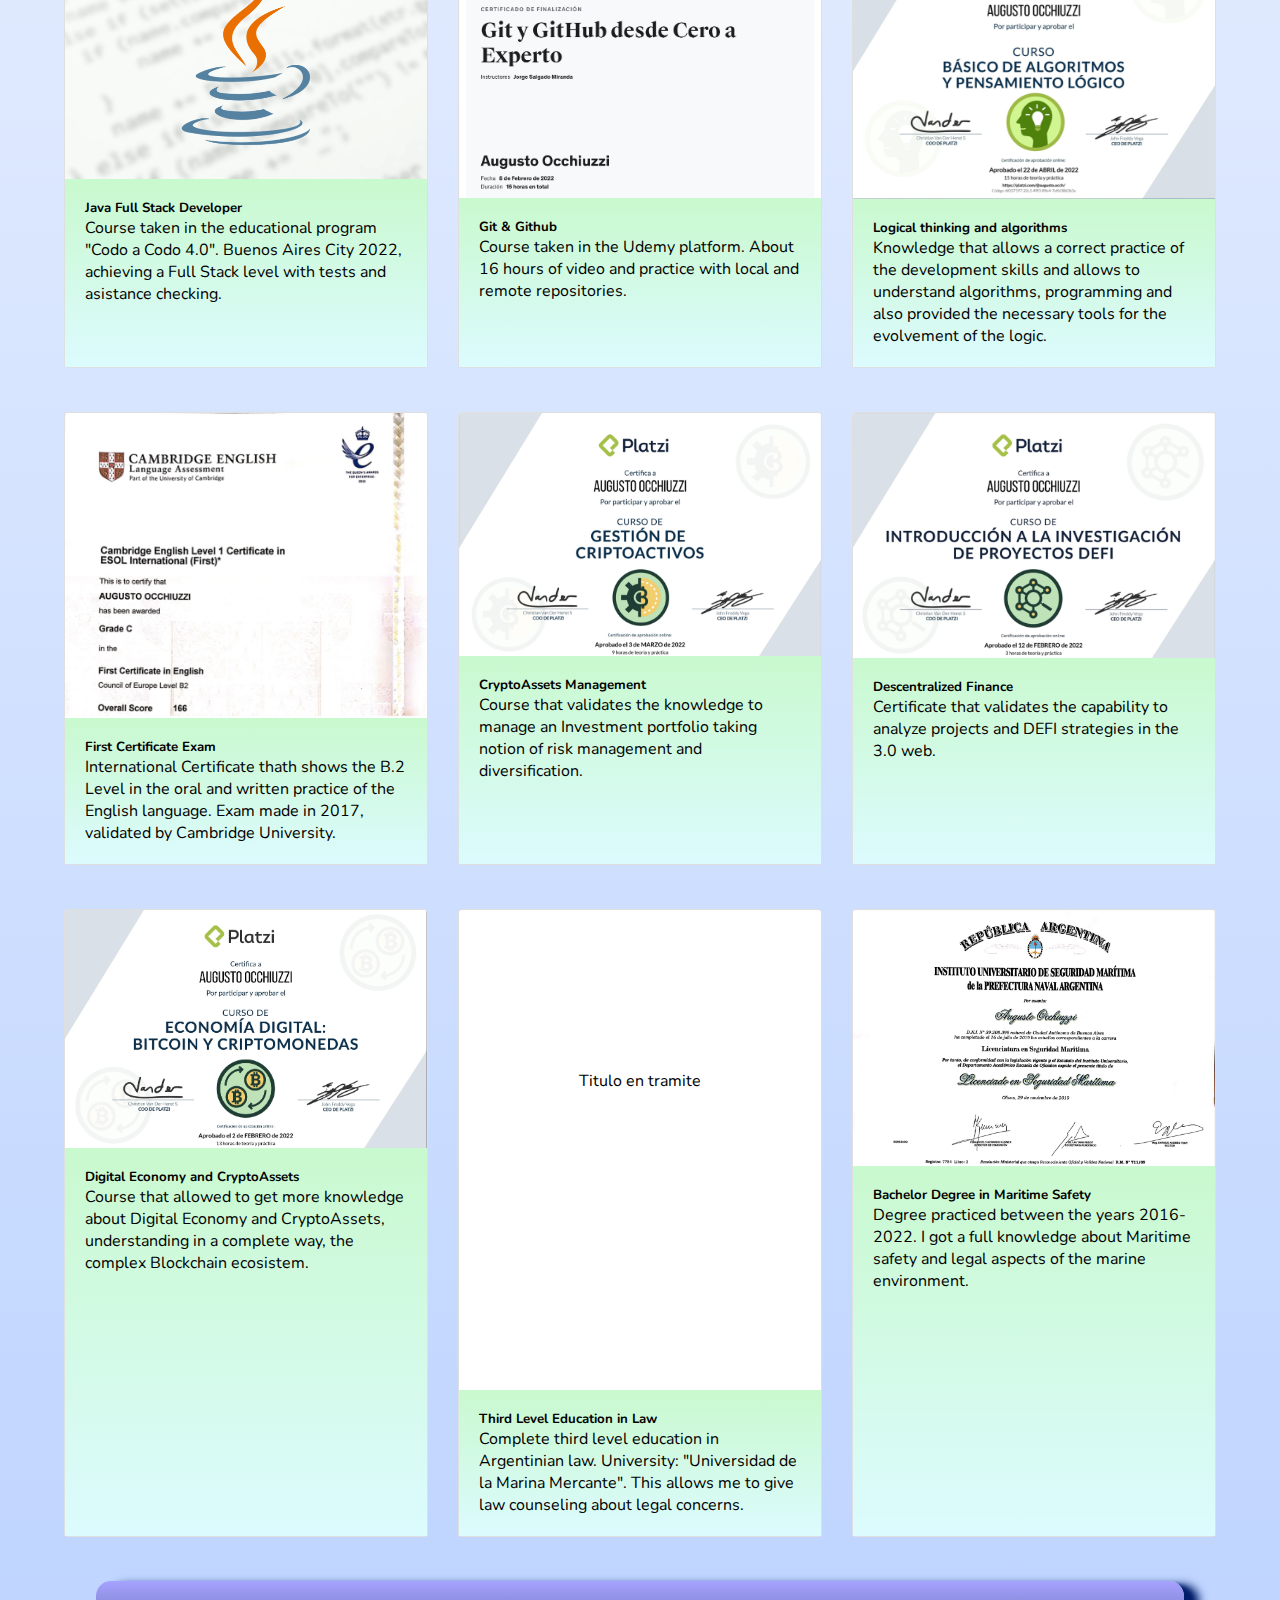
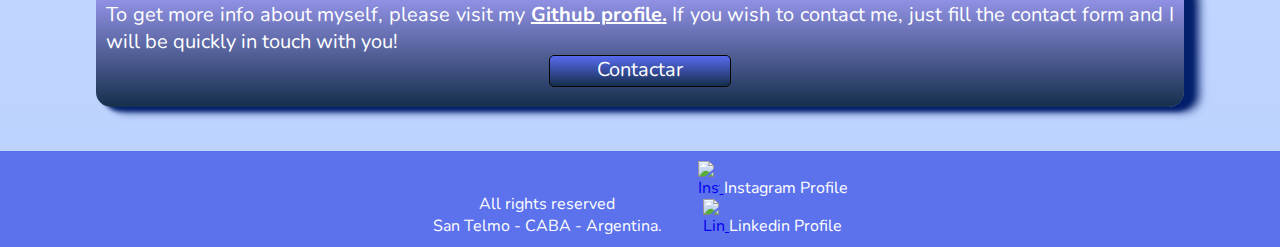
==== commit 6bd0917e: "Translated to english" ====
--- a/index.html
+++ b/index.html
@@ -71,18 +71,18 @@
                       <h3 class="inicial_titulo">De mi</h3>
                       <br>
                       <p class="parrafoInicial_texto"> 
-                          Este es un espacio dedicado a hacer una recopilacion de todos los elementos
-                          que componen mi capacitacion personal, mi experiencia laboral
-                          y ademas hacer una muestra de la dedicacion con la que me avoco a esta tarea
-                          tan apasionante, que es el <strong>desarrollo web, la tecnologia y la informacion</strong>. 
-                          Todo esto vinculado a las nuevas tendencias que marcan el camino hacia la <strong>web 3.0</strong>.
+                        This is a space dedicated to make a compilation of all the elements
+                        that make up my personal training, my work experience
+                        and also make a sample of the dedication which I devote myself to this task
+                        so exciting... the <strong> development, technology and information</strong>.
+                        All this linked to the new trends that mark the way towards <strong>web 3.0</strong>.
                       </p>
                 </div> 
 
                 <br><br><br>
 
                 <div class="container-tecnologies">
-                  <h2>Tecnologias y herramientas que utilizo</h2>
+                  <h2>Technologies and tools I use</h2>
                   <div class="flexbox-container-1">
                         <div class="flex-item floatStudy1 scroll-element js-scroll slide-left">
                           <img class="imagenesCurso" src="images/java1.png" alt="java"/>
@@ -169,11 +169,10 @@
               <div class="education">  
 
                       <div class="parrafoFormacion">
-                            <h2>Formacion educativa</h2>
+                            <h2>Education and courses</h2>
                                             
                             <p>
-                              Con respecto a mi formacion educativa, poseo
-                              los siguientes cursos:
+                              Talking about education... I have the next formation.
                             </p>
                       </div>
 
@@ -183,10 +182,10 @@
                             <div class="card1">
                               <img class="card-img-top1" src="images/java.png" alt="Card image cap" >
                               <div class="card-body">
-                                <h5 class="card-title">Java Full Stack Developer (en curso)</h5>
-                                <p class="card-text">Curso tomado en el programa educativo Codo 
-                                    a Codo 4.0 de la ciudad de Buenos aires, abordando la totalidad de temas
-                                    para lograr un nivel Full Stack
+                                <h5 class="card-title">Java Full Stack Developer</h5>
+                                <p class="card-text">Course taken in the educational program
+                                  "Codo a Codo 4.0". Buenos Aires City 2022, achieving a
+                                  Full Stack level with tests and asistance checking.
                                 </p>
                               </div>
                             </div>
@@ -195,19 +194,20 @@
                               <img class="card-img-top1" src="images/git.png" alt="Card image cap" >
                               <div class="card-body">
                                 <h5 class="card-title">Git & Github</h5>
-                                <p class="card-text">Curso online de la plataforma udemy de 16hs de video, mas una 
-                                    intensa practica que permitio desarrollar todas las habilidades.</p>
+                                <p class="card-text">Course taken in the Udemy platform. About 16 hours of video and 
+                                  practice with local and remote repositories.
+                                </p>
                               </div>
                             </div>
                             <br><br>
                             <div class="card1">
                               <img class="card-img-top1" src="images/logica.png" alt="Card image cap" >
                               <div class="card-body">
-                                <h5 class="card-title">Pensamiento Logico y algoritmos</h5>
-                                <p class="card-text">Conocimientos que permiten un apto desarrollo 
-                                  de aptitudes en comprendimiento de algoritmos, programacion 
-                                  y ademas se aportaron las herramientas necesarias para el desarrollo
-                                  de la logica.
+                                <h5 class="card-title">Logical thinking and algorithms</h5>
+                                <p class="card-text">Knowledge that allows a correct practice of the development
+                                  skills and allows to understand algorithms, programming
+                                  and also provided the necessary tools for the evolvement
+                                  of the logic.
                                 </p>
                               </div>
                             </div>
@@ -220,9 +220,9 @@
                               <img class="card-img-top1" src="images/fce.png" alt="Card image cap">
                               <div class="card-body">
                                 <h5 class="card-title">First Certificate Exam</h5>
-                                <p class="card-text">Certificado internacional que valida el amplio 
-                                    desarrollo linguistico tanto en lo escrito como en lo oral y gramatico. Examen 
-                                    hecho ante autoridades de Cambridge.
+                                <p class="card-text">International Certificate thath shows the B.2 Level in 
+                                  the oral and written practice of the English language. Exam made in 2017, validated by
+                                  Cambridge University.
                                 </p>
                               </div>
                             </div>
@@ -230,9 +230,9 @@
                             <div class="card1">
                               <img class="card-img-top1" src="images/gestion.png" alt="Card image cap" width="30%">
                               <div class="card-body">
-                                <h5 class="card-title">Gestion de Criptoactivos</h5>
-                                <p class="card-text">Curso que valida la aptitud para dar con un correcto manejo
-                                    y gestion de un portafolio, con manejo de riesgo y diversificacion en base a analisis concreto
+                                <h5 class="card-title">CryptoAssets Management</h5>
+                                <p class="card-text">Course that validates the knowledge to manage an Investment portfolio 
+                                  taking notion of risk management and diversification. 
                                 </p>
                               </div>
                             </div>
@@ -241,8 +241,8 @@
                               <img class="card-img-top1" src="images/defi.png" alt="Card image cap" width="30%">
                               <div class="card-body">
                                 <h5 class="card-title">Descentralized Finance</h5>
-                                <p class="card-text">Certificado que valida la aptitud para analizar 
-                                    variedad de proyectos y estrategias DEFI de la web 3.0.
+                                <p class="card-text">Certificate that validates the capability to analyze 
+                                  projects and DEFI strategies in the 3.0 web. 
                                 </p>
                               </div>
                             </div>
@@ -254,9 +254,10 @@
                             <div class="card1">
                               <img class="card-img-top1" src="images/economy.png" alt="Card image cap">
                               <div class="card-body">
-                                <h5 class="card-title">Economia digital y criptoactivos</h5>
-                                <p class="card-text">Curso que permitio intensificar los conocimientos 
-                                    de la economia digital y los criptoactivos para un complejo entendimiento de la blockchain.</p>
+                                <h5 class="card-title">Digital Economy and CryptoAssets</h5>
+                                <p class="card-text">Course that allowed to get more knowledge 
+                                  about Digital Economy and CryptoAssets, understanding in a 
+                                  complete way, the complex Blockchain ecosistem.</p>
                               </div>
                             </div>
                             <br><br>
@@ -265,9 +266,10 @@
                               <p class="card-img-top1">Titulo en tramite</p>
                               </div>
                               <div class="card-body">
-                                <h5 class="card-title">Bachiller Universitario en Derecho</h5>
-                                <p class="card-text">Conocimiento en aspectos legales generales de argentina.
-                                    Cursado en la Universidad de la Marina Mercante, que permiten ascesorar en cuestiones generales.
+                                <h5 class="card-title">Third Level Education in Law</h5>
+                                <p class="card-text">Complete third level education in Argentinian law.
+                                  University: "Universidad de la Marina Mercante". This allows me to give law counseling about 
+                                  legal concerns.
                                 </p>
                               </div>
                             </div>
@@ -275,9 +277,9 @@
                             <div class="card1">
                               <img class="card-img-top1" src="images/lic.png" alt="Card image cap">
                               <div class="card-body">
-                                <h5 class="card-title">Lic. en Seguridad Maritima</h5>
-                                <p class="card-text">Titulo de grado ejercido durante los años 2016-2023. amplio
-                                    conocimiento en la materia maritima y legal del area.
+                                <h5 class="card-title">Bachelor Degree in Maritime Safety</h5>
+                                <p class="card-text">Degree practiced between the years 2016-2022. I got a full 
+                                  knowledge about Maritime safety and legal aspects of the marine environment. 
                                 </p>
                               </div>
                             </div>
@@ -290,10 +292,9 @@
                   <div class="inicial">
                       <div class="bloque-final-texto">
                           <p>   
-                            Para mas informacion acerca de mis habilidades puedes 
-                            visitar mi <a class="linkContact" href="https://github.com/augustoocch" target="_BLANK"><b>perfil de Github <i class="fa-brands fa-github"></i>.</b></a>
-                            Si deseas mas informacion simplemente rellena los datos y
-                            me pondre en contacto a la brevedad!
+                            To get more info about myself, please visit my
+                            <a class="linkContact" href="https://github.com/augustoocch" target="_BLANK"><b>Github profile<i class="fa-brands fa-github"></i>.</b></a>
+                            If you wish to contact me, just fill the contact form and I will be quickly in touch with you!
                           </p>
                           <a class="irContacto" href="contacto.html" target="_BLANK">Contactar</a>
                       </div>
@@ -305,7 +306,7 @@
             <footer class="foot">
                 <div class=”flexbox-container”>
                     <div class="foot1">
-                                <p>Todos los derechos reservados</p>
+                                <p>All rights reserved</p>
                                 <p>San Telmo - CABA - Argentina.</p>
                     </div>
                     <div class="foot2">
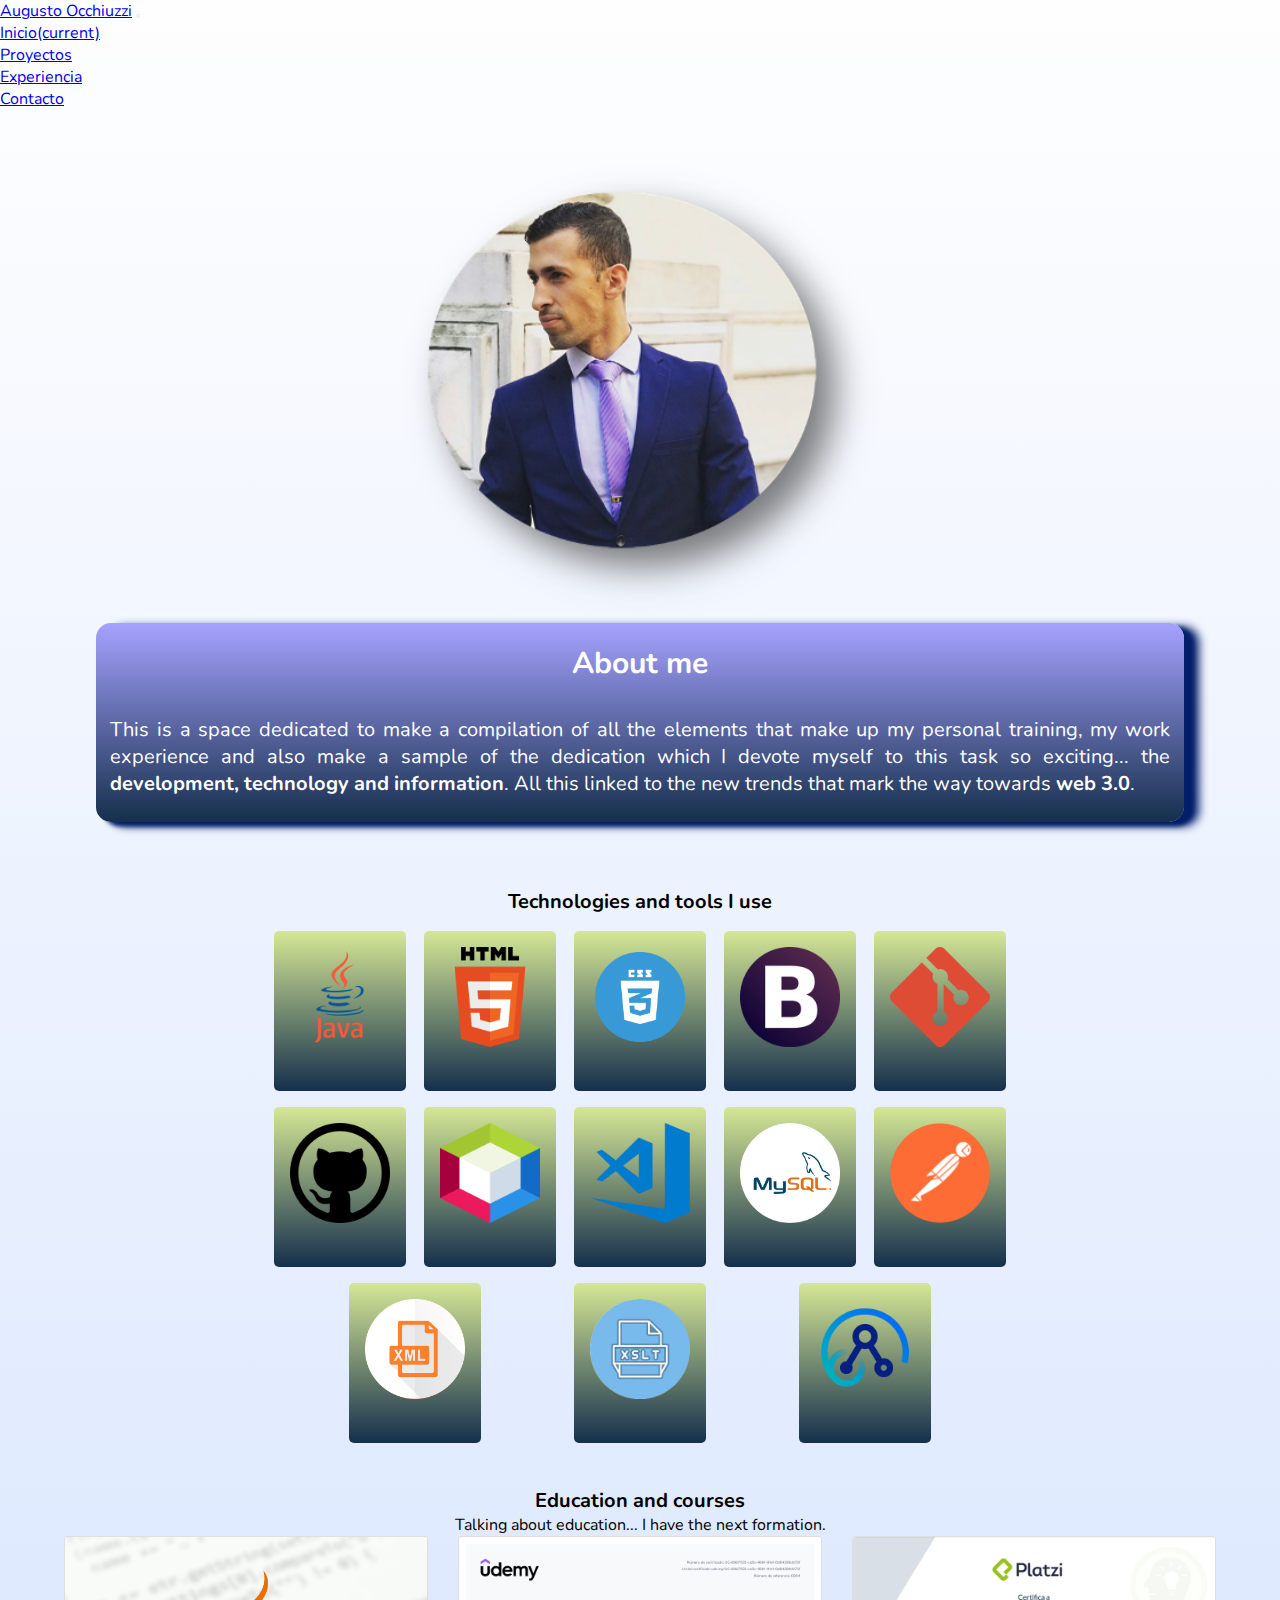
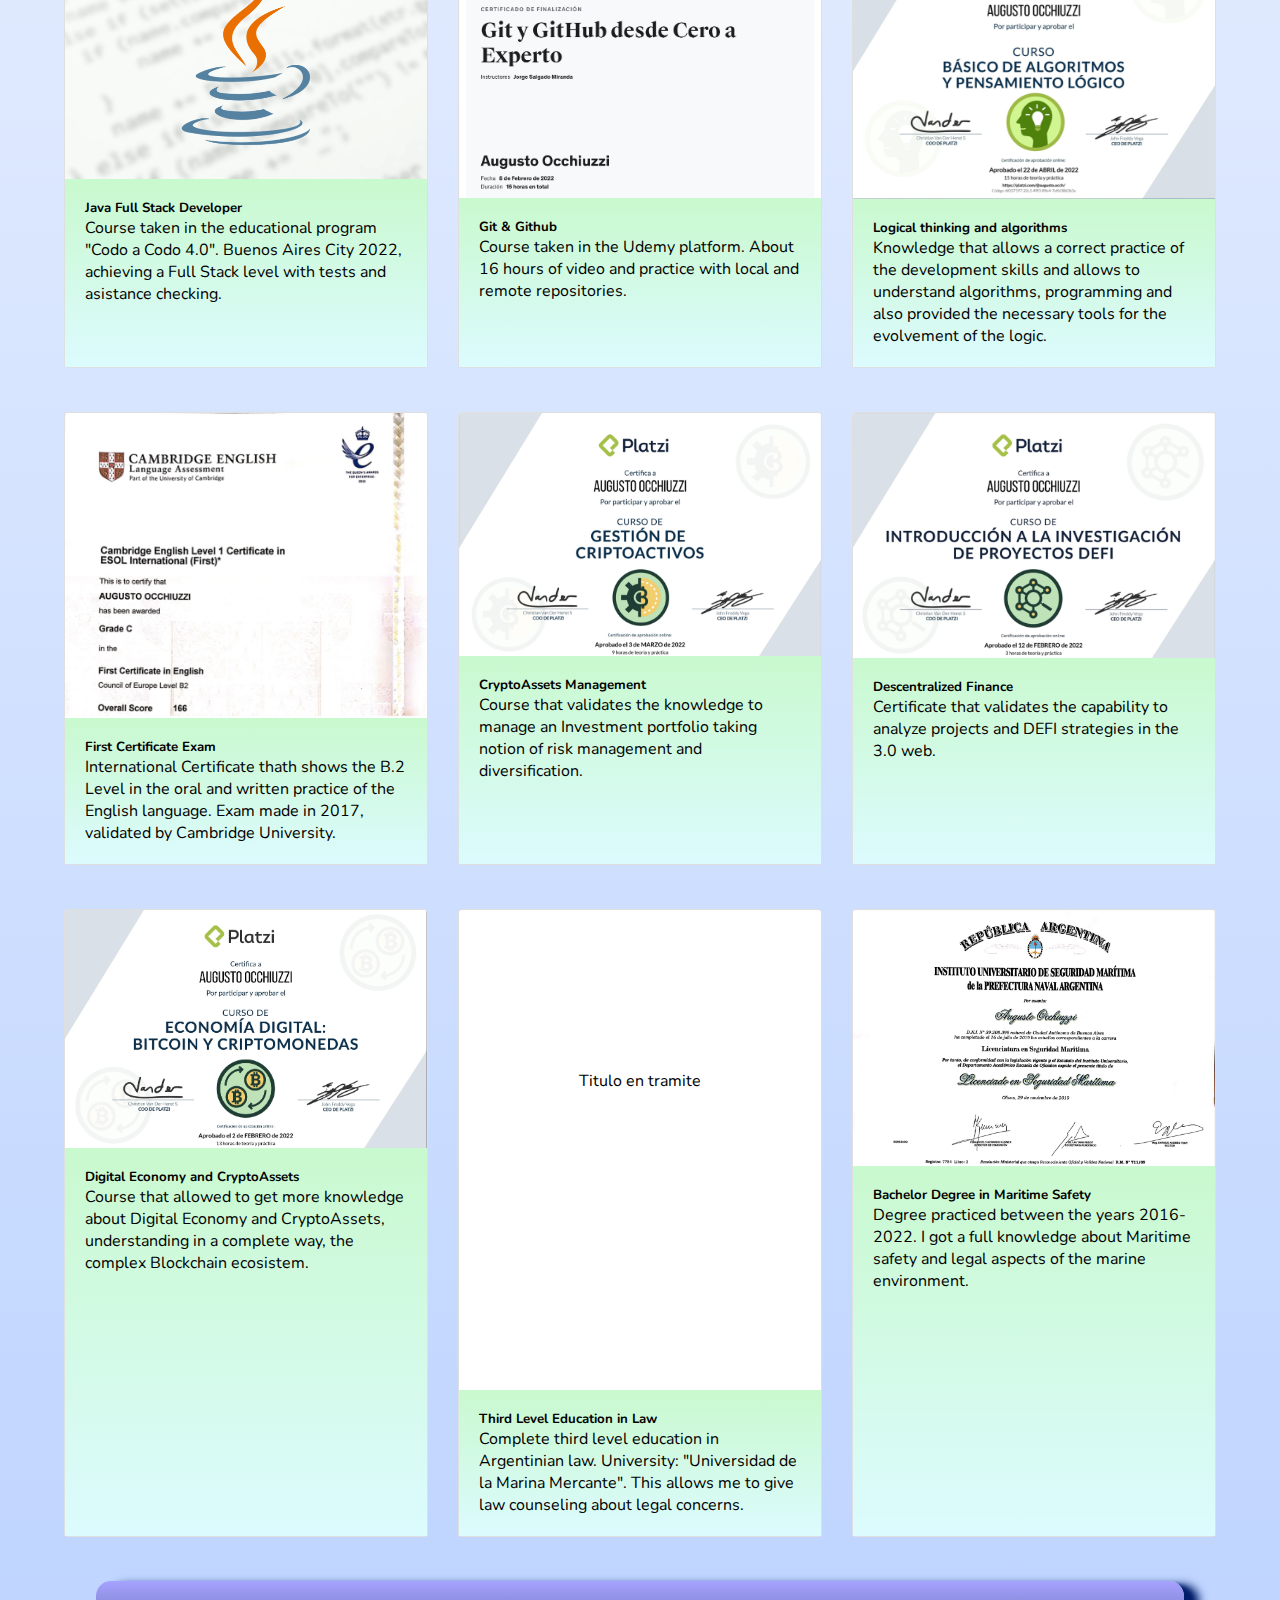
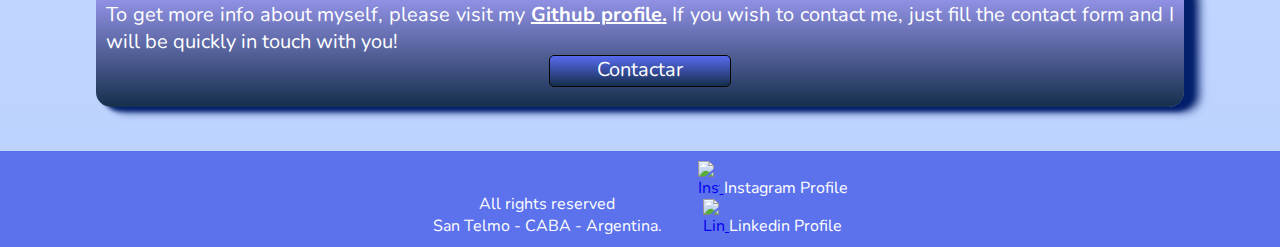
==== commit b3d1ec1d: "Index Translated to english" ====
--- a/index.html
+++ b/index.html
@@ -68,7 +68,7 @@
 
 
                 <div class="inicial animate__animated animate__fadeIn">
-                      <h3 class="inicial_titulo">De mi</h3>
+                      <h3 class="inicial_titulo">About me</h3>
                       <br>
                       <p class="parrafoInicial_texto"> 
                         This is a space dedicated to make a compilation of all the elements
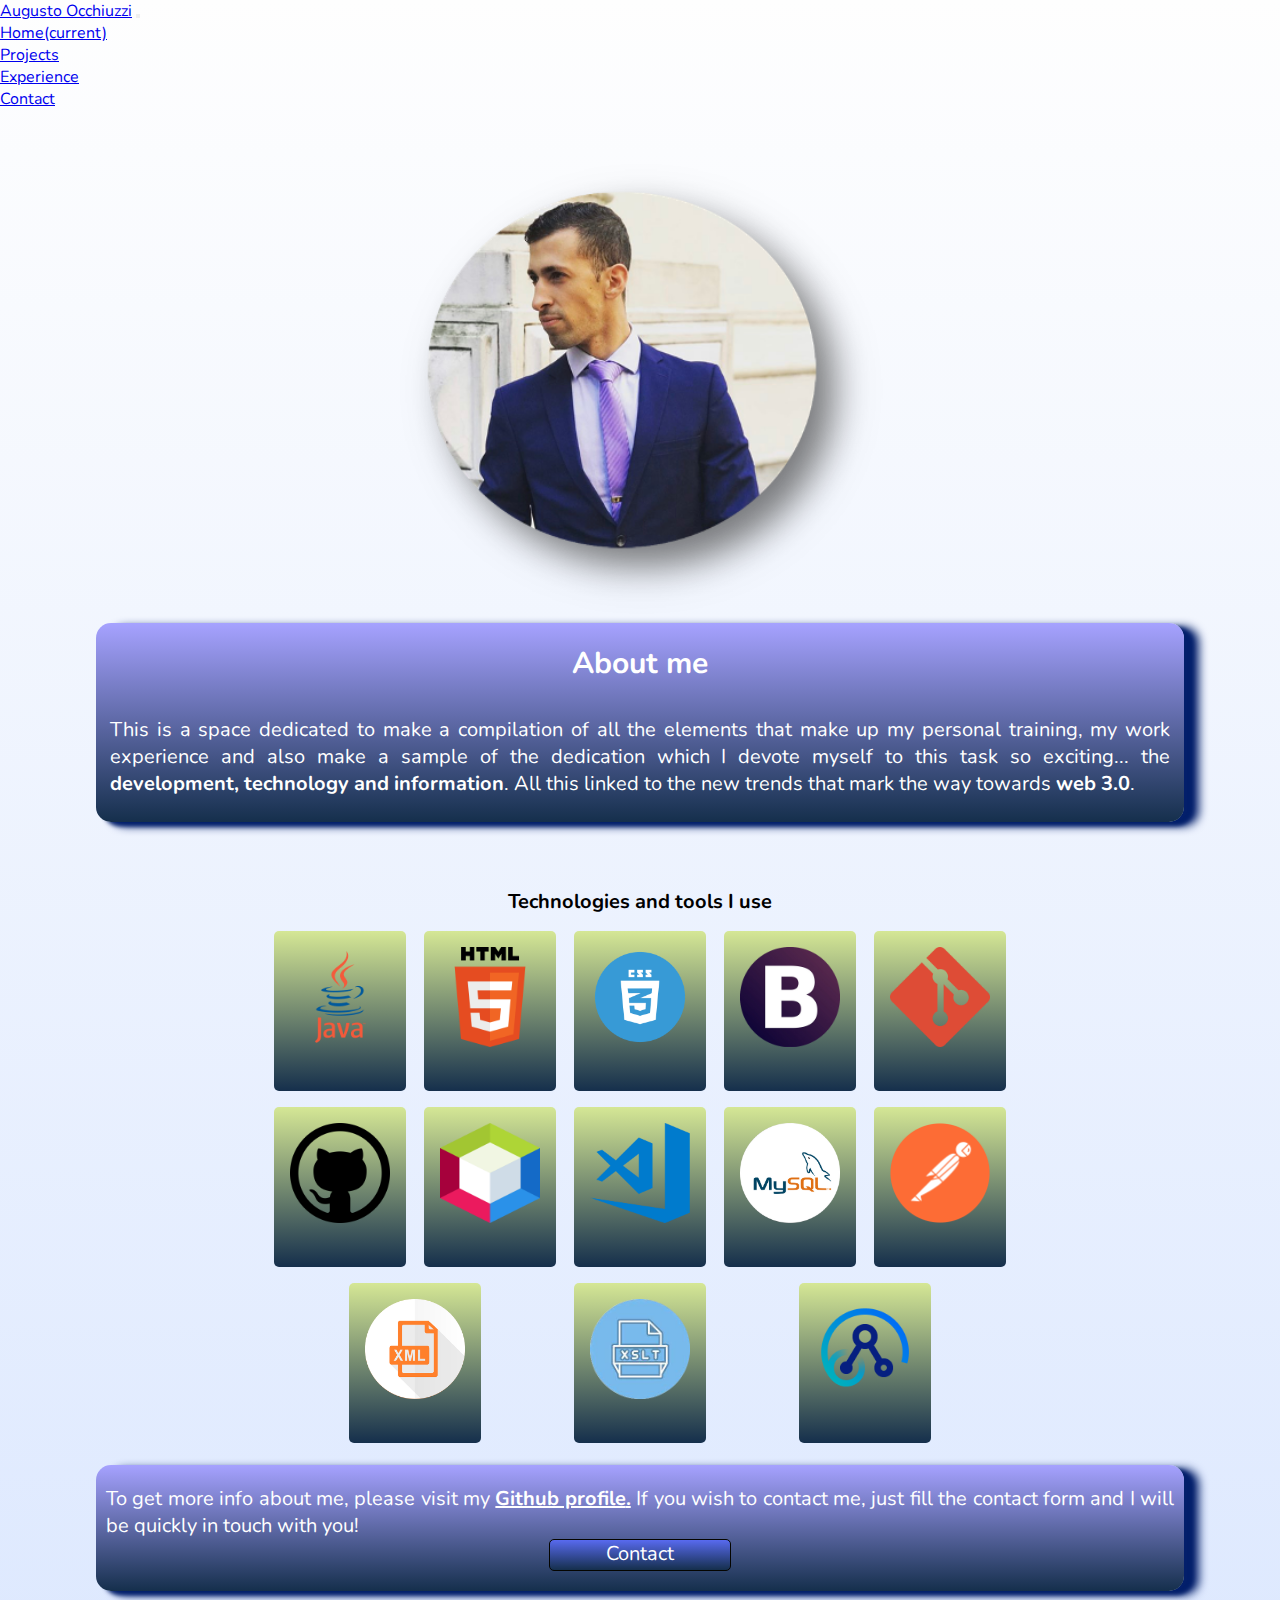
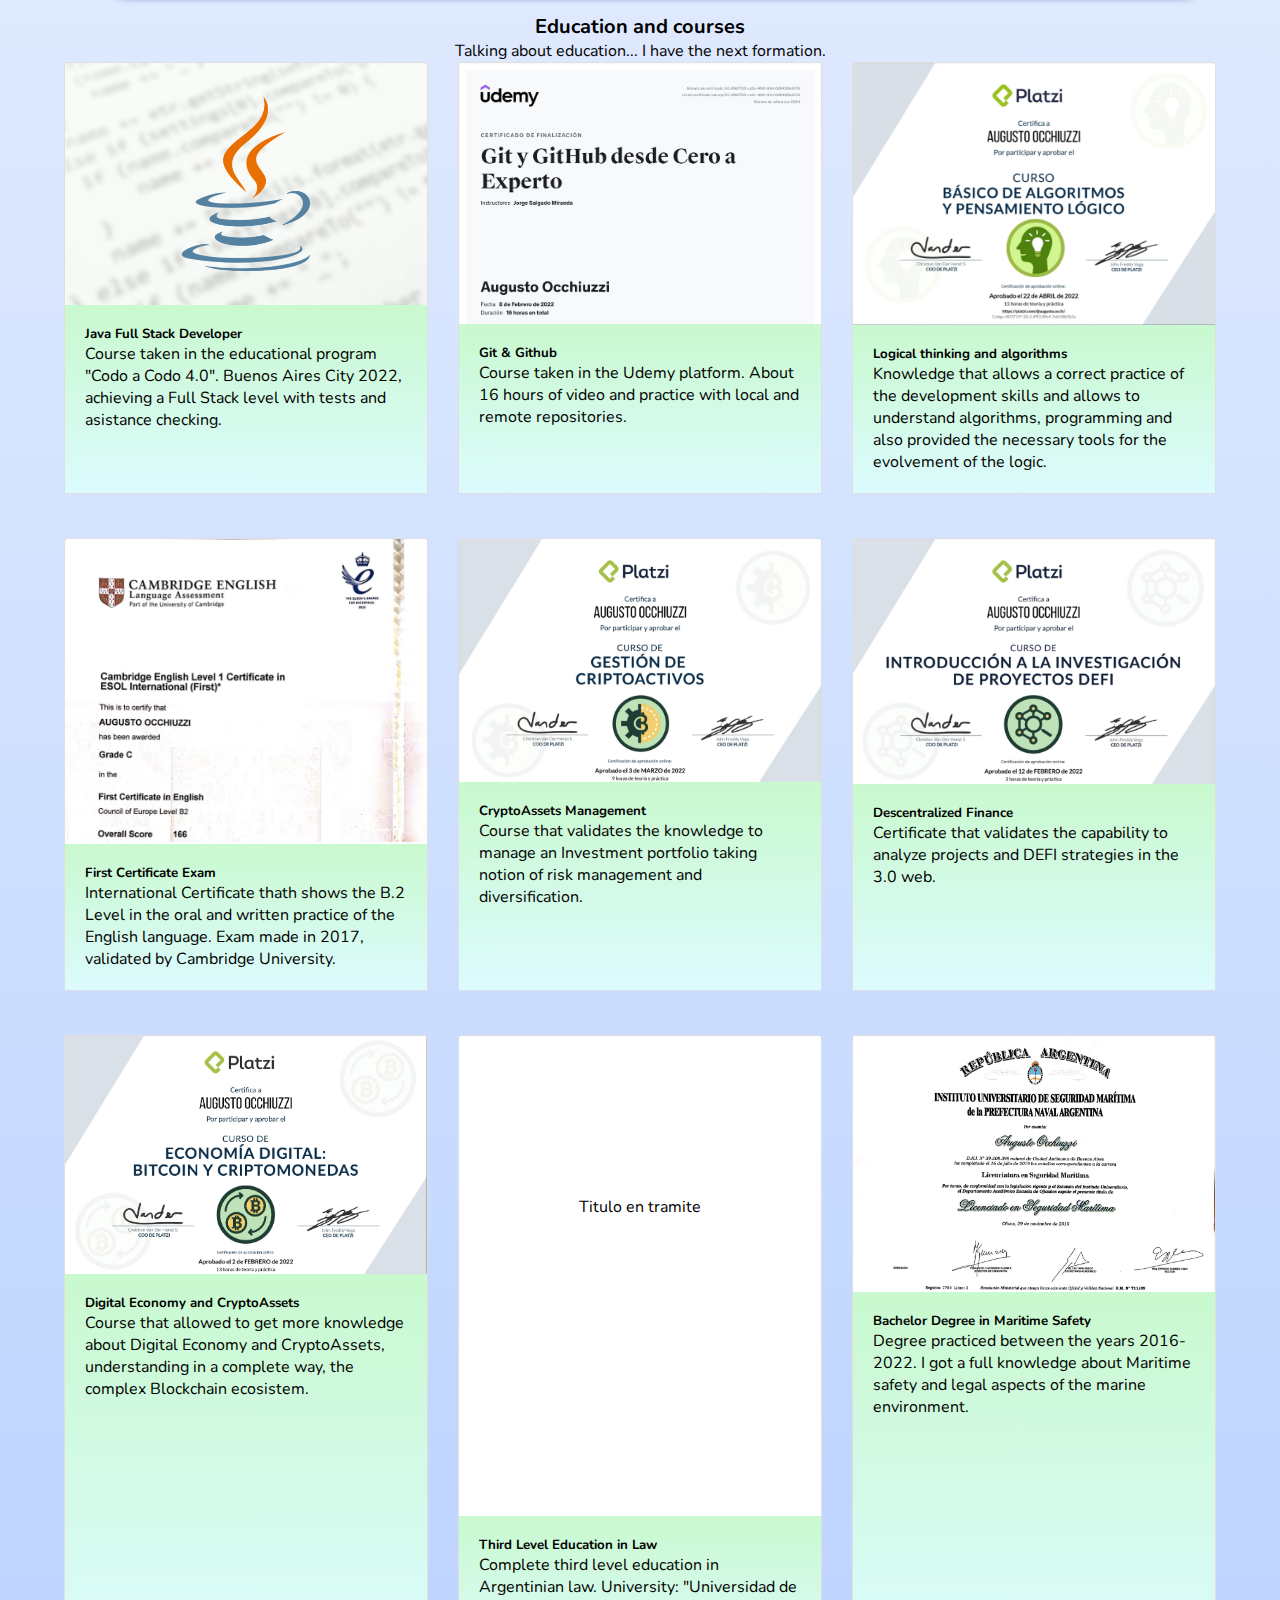
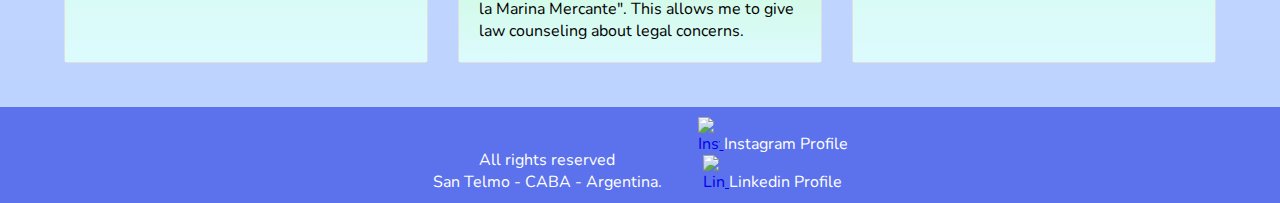
==== commit 6df8f6b7: "nav translated to English" ====
--- a/index.html
+++ b/index.html
@@ -42,16 +42,16 @@
                         <div class="collapse navbar-collapse" id="botonCollapse">
                             <ul class="navbar-nav ml-auto">
                                 <li class="nav-item active">
-                                    <a class="nav-link mr-4" href="index.html">Inicio<span class="sr-only">(current)</span></a>
+                                    <a class="nav-link mr-4" href="index.html">Home<span class="sr-only">(current)</span></a>
                                 </li>
                                 <li class="nav-item">
-                                    <a class="nav-link mr-4" href="proyectos.html">Proyectos</a>
+                                    <a class="nav-link mr-4" href="proyectos.html">Projects</a>
                                 </li>
                                 <li class="nav-item">
-                                    <a class="nav-link mr-4" href="experiencia.html">Experiencia</a>
+                                    <a class="nav-link mr-4" href="experiencia.html">Experience</a>
                                 </li>
                                 <li class="nav-item">
-                                    <a class="nav-link mr-4" href="contacto.html">Contacto</a>
+                                    <a class="nav-link mr-4" href="contacto.html">Contact</a>
                                 </li>
                             </ul>
                         </div>
@@ -162,9 +162,22 @@
                           <small class="texto-invisible">App Connect E. (IBM)</small>
                         </div>
                   </div>      
+                </div>           
+
+                <br>
+
+                <div class="inicial">
+                  <div class="bloque-final-texto">
+                      <p>   
+                        To get more info about me, please visit my
+                        <a class="linkContact" href="https://github.com/augustoocch" target="_BLANK"><b>Github profile<i class="fa-brands fa-github"></i>.</b></a>
+                        If you wish to contact me, just fill the contact form and I will be quickly in touch with you!
+                      </p>
+                      <a class="irContacto" href="contacto.html" target="_BLANK">Contact</a>
+                  </div>
                 </div>
-                
-                <br><br>
+
+                <br>
 
               <div class="education">  
 
@@ -286,19 +299,7 @@
                       </div>
 
                   </div>
-
-                  <br><br>       
-
-                  <div class="inicial">
-                      <div class="bloque-final-texto">
-                          <p>   
-                            To get more info about myself, please visit my
-                            <a class="linkContact" href="https://github.com/augustoocch" target="_BLANK"><b>Github profile<i class="fa-brands fa-github"></i>.</b></a>
-                            If you wish to contact me, just fill the contact form and I will be quickly in touch with you!
-                          </p>
-                          <a class="irContacto" href="contacto.html" target="_BLANK">Contactar</a>
-                      </div>
-                  </div>
+      
             </main>
 
               <br><br>
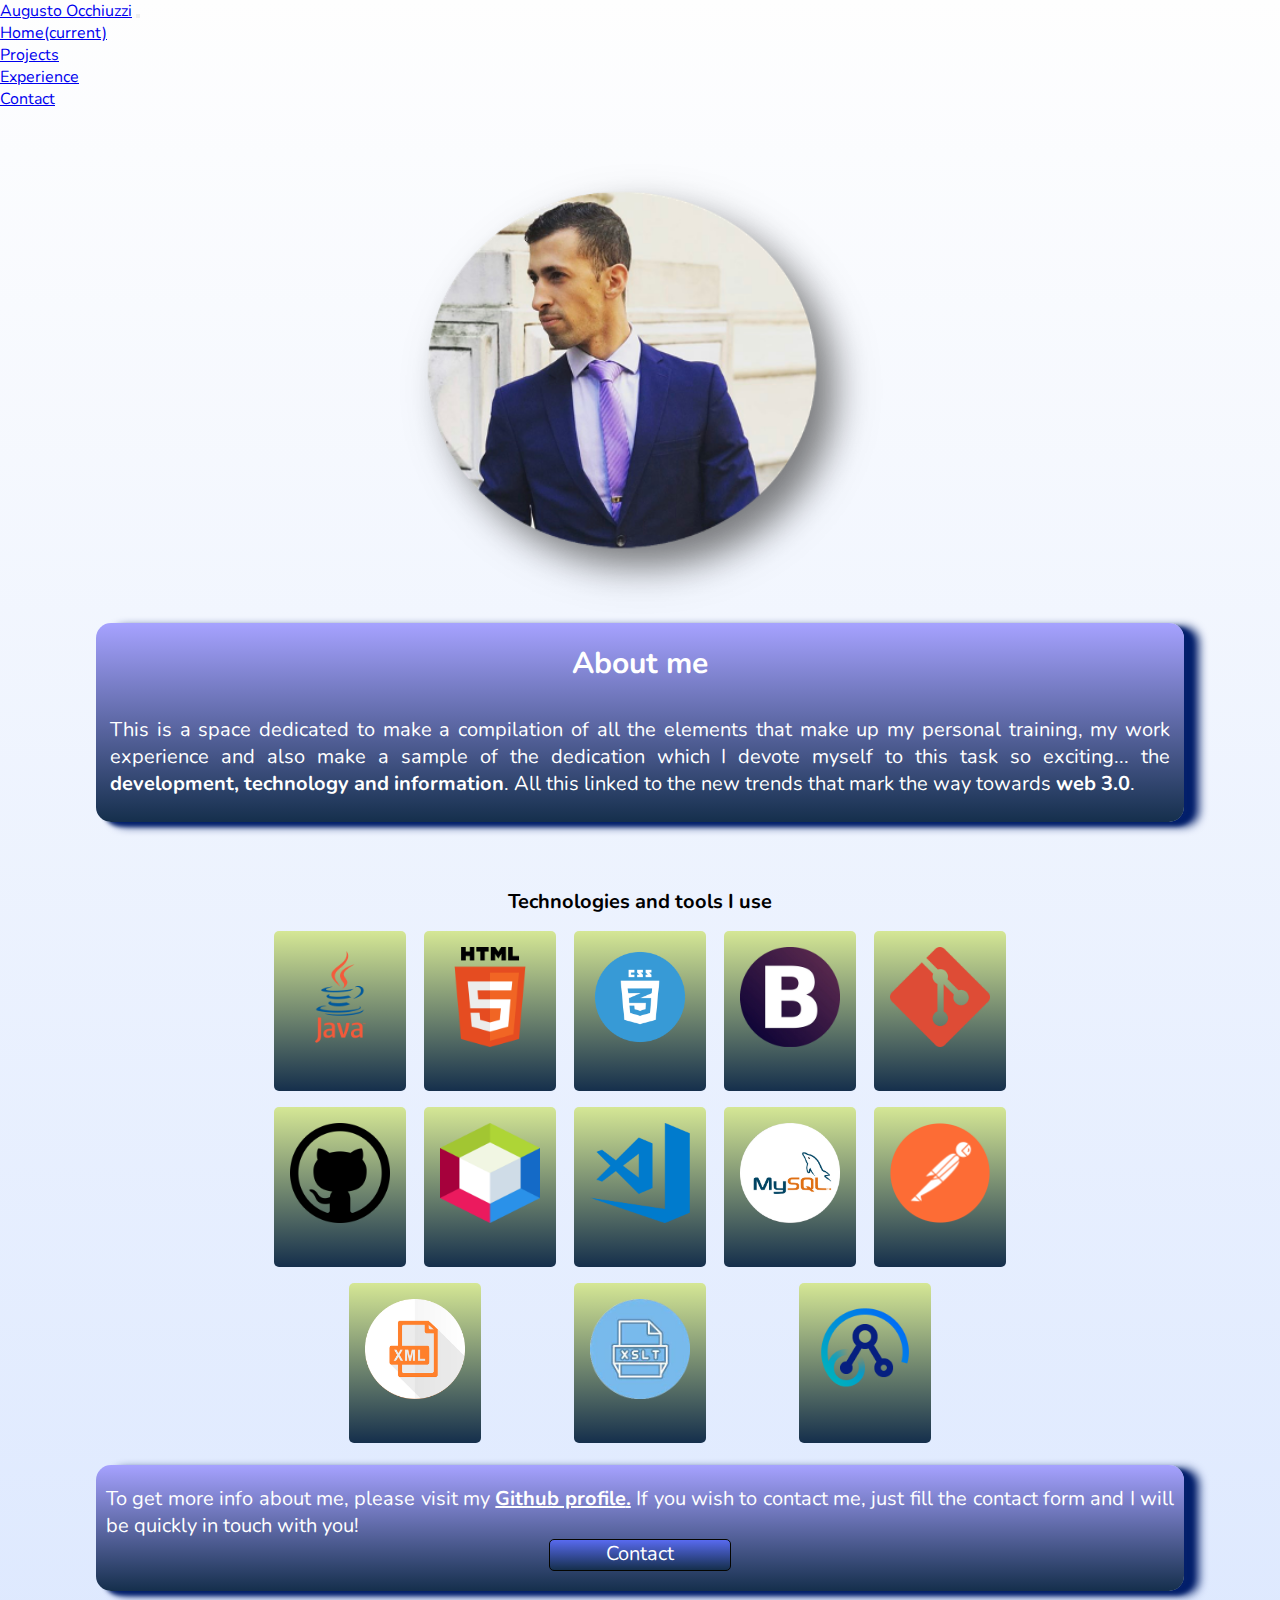
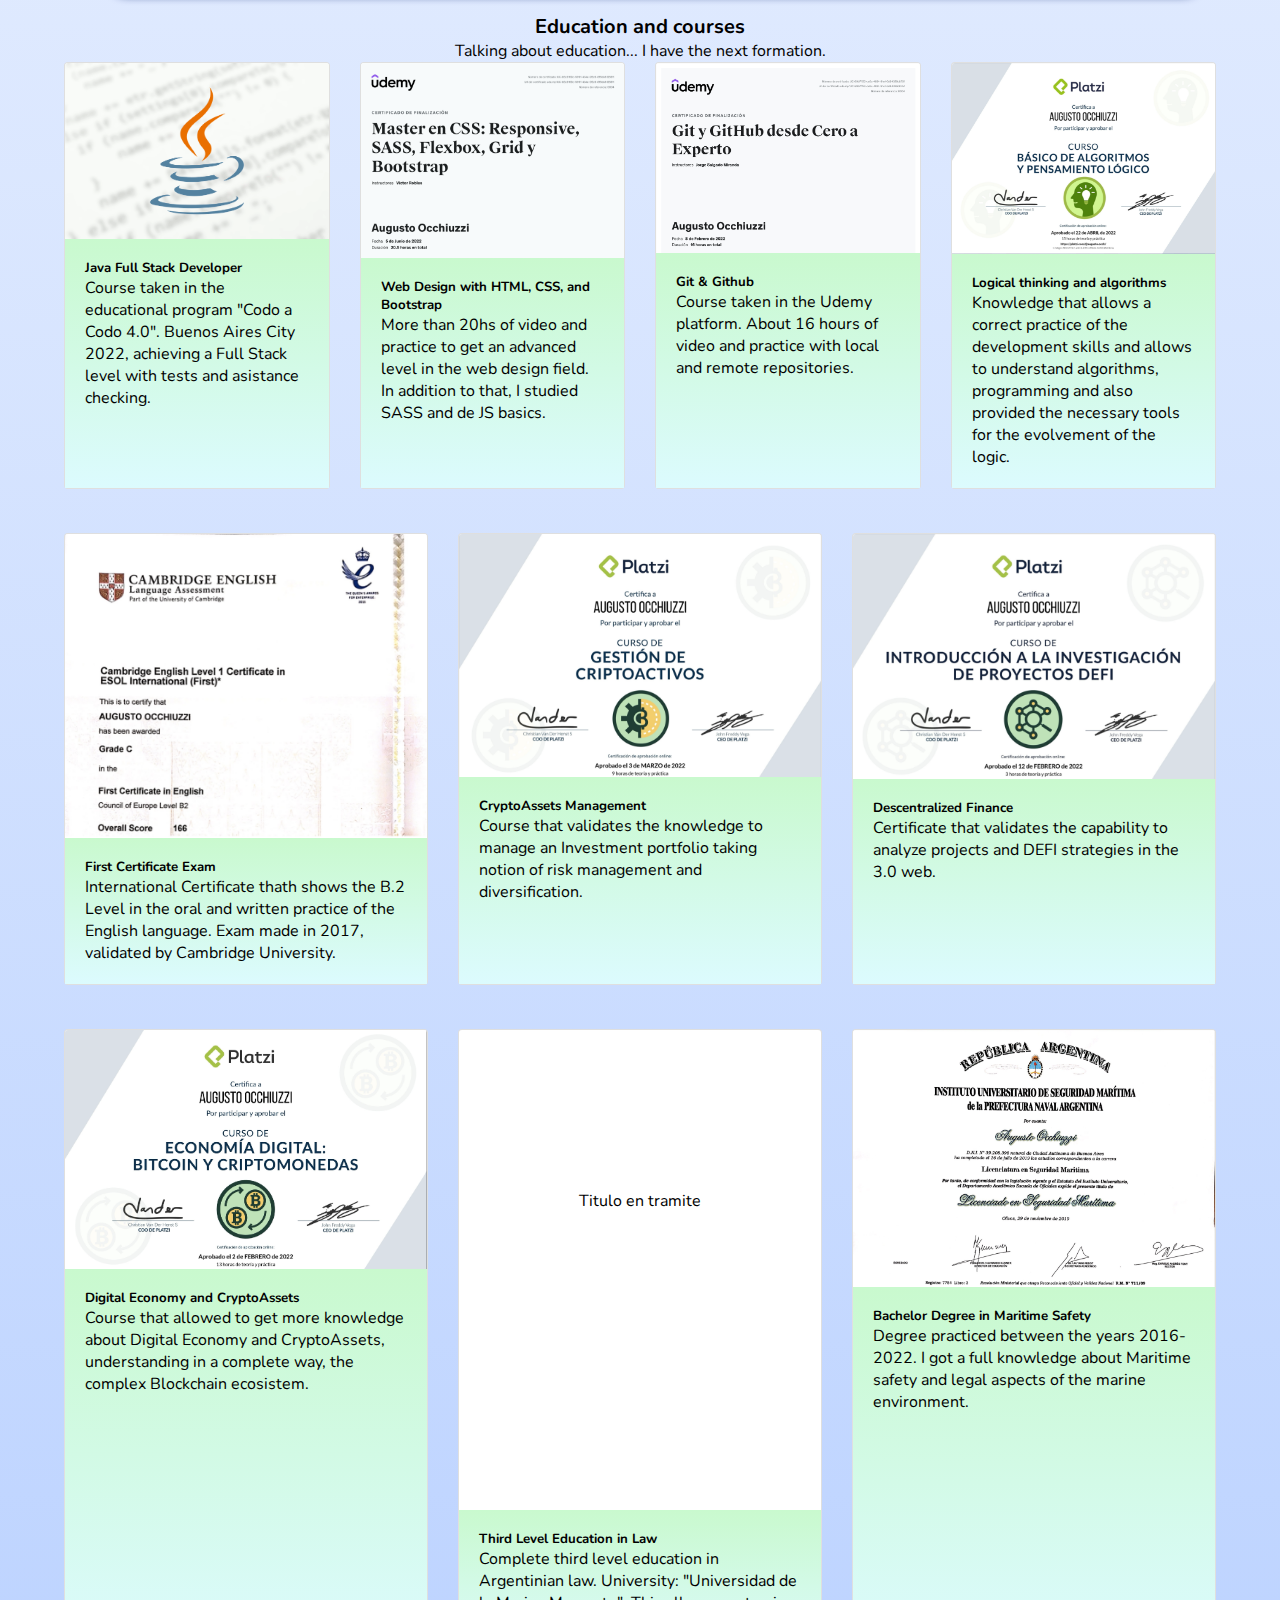
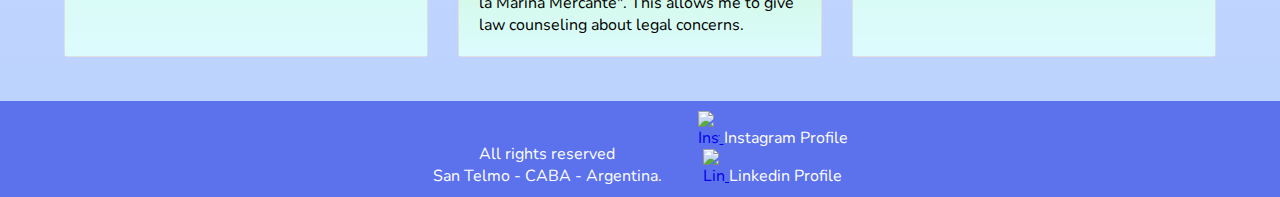
==== commit 64dc36a2: "Added last course in Web Design" ====
--- a/index.html
+++ b/index.html
@@ -204,6 +204,17 @@
                             </div>
                             <br><br>
                             <div class="card1">
+                              <img class="card-img-top1" src="images/CssMaster.png" alt="Card image cap" >
+                              <div class="card-body">
+                                <h5 class="card-title">Web Design with HTML, CSS, and Bootstrap</h5>
+                                <p class="card-text">More than 20hs of video and practice
+                                  to get an advanced level in the web design field. In addition to that,
+                                  I studied SASS and de JS basics.
+                                </p>
+                              </div>
+                            </div>
+                            <br><br>
+                            <div class="card1">
                               <img class="card-img-top1" src="images/git.png" alt="Card image cap" >
                               <div class="card-body">
                                 <h5 class="card-title">Git & Github</h5>
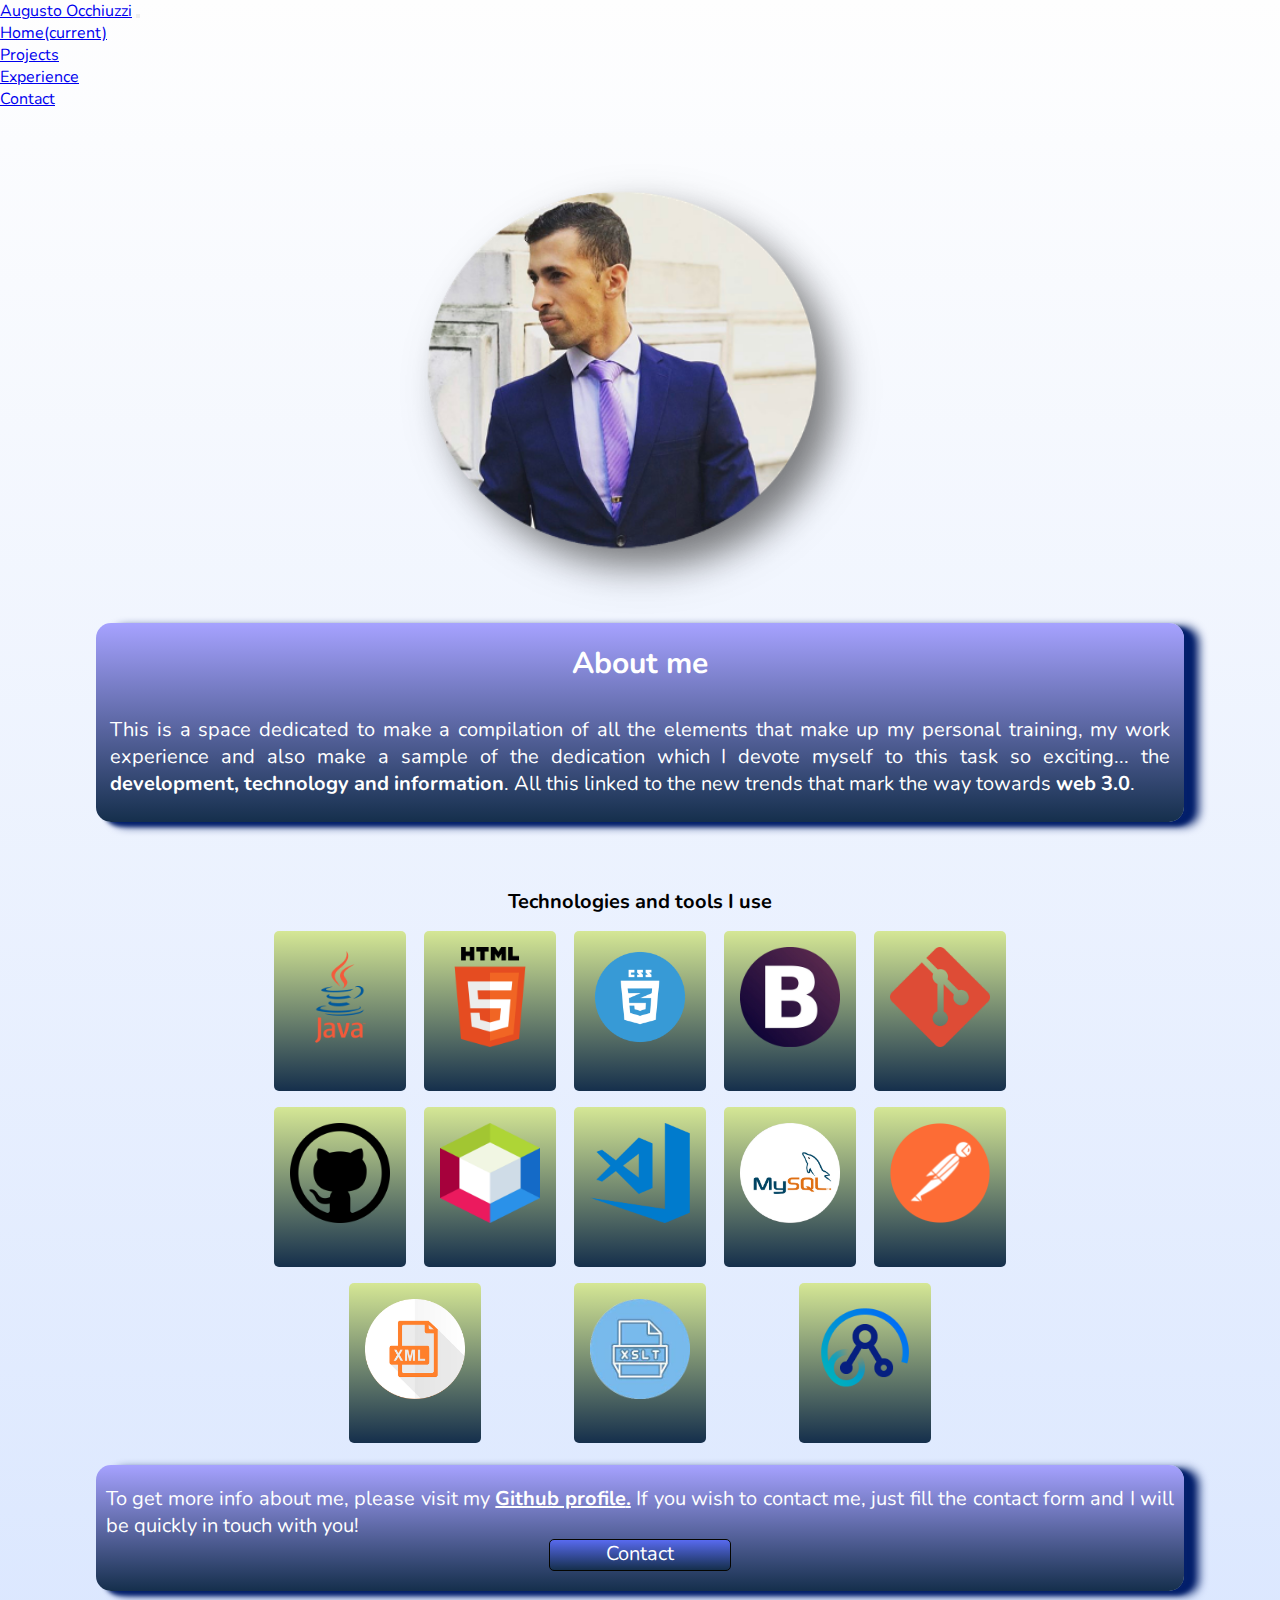
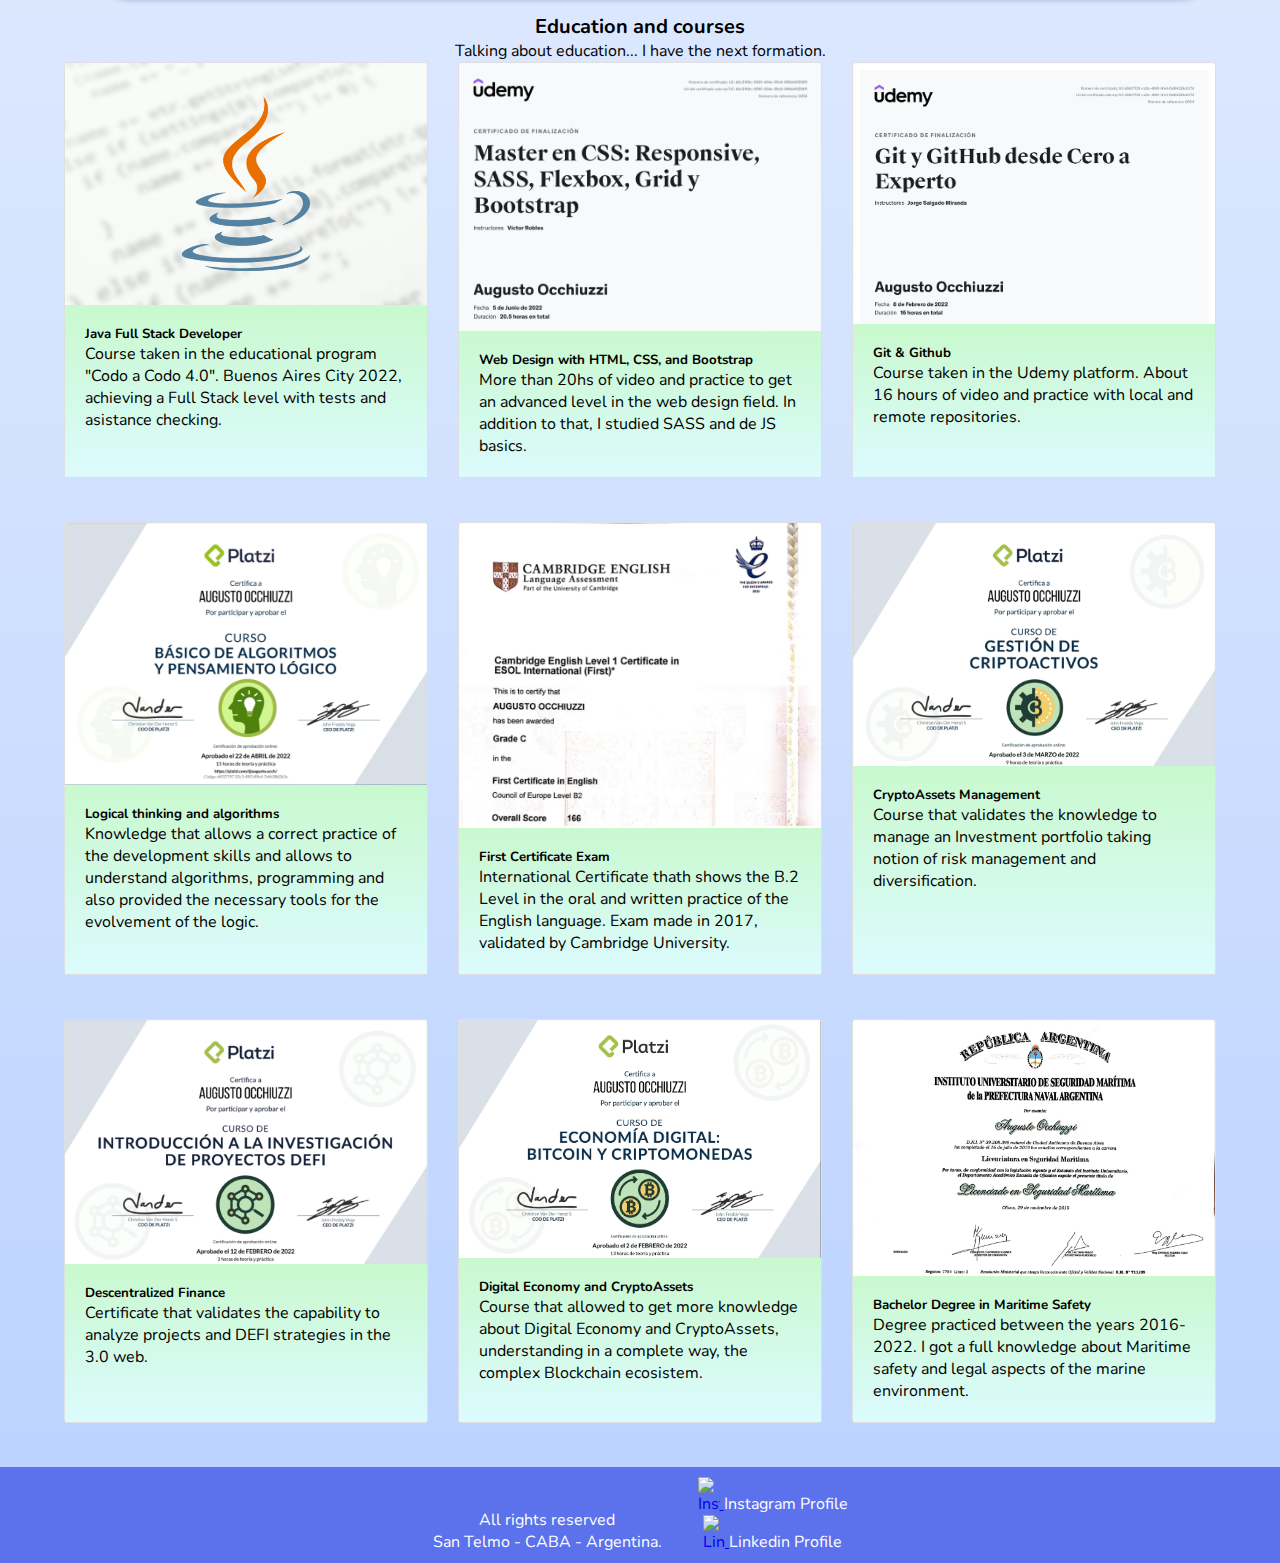
==== commit e3580faa: "Deleted law card" ====
--- a/index.html
+++ b/index.html
@@ -97,7 +97,7 @@
                         </div>
 
                         <div class="flex-item floatStudy1 scroll-element js-scroll slide-left">
-                          <img class="imagenesCurso" src="images/css.png" alt="boots"/>
+                          <img class="imagenesCurso" src="images/css.png" alt="css"/>
                           <br>
                           <small class="texto-invisible">CSS</small>
                         </div>
@@ -179,137 +179,134 @@
 
                 <br>
 
-              <div class="education">  
-
-                      <div class="parrafoFormacion">
-                            <h2>Education and courses</h2>
-                                            
-                            <p>
-                              Talking about education... I have the next formation.
+              <div class="education">
+              
+                <div class="parrafoFormacion">
+                  <h2>Education and courses</h2>
+              
+                  <p>
+                    Talking about education... I have the next formation.
+                  </p>
+                </div>
+              
+              
+              
+                <div class="card-deck1">
+                  <div class="card1">
+                    <img class="card-img-top1" src="images/java.png" alt="Card image cap">
+                    <div class="card-body">
+                      <h5 class="card-title">Java Full Stack Developer</h5>
+                      <p class="card-text">Course taken in the educational program
+                        "Codo a Codo 4.0". Buenos Aires City 2022, achieving a
+                        Full Stack level with tests and asistance checking.
+                      </p>
+                    </div>
+                  </div>
+                  <br><br>
+                  <div class="card1">
+                    <img class="card-img-top1" src="images/CssMaster.png" alt="Card image cap">
+                    <div class="card-body">
+                      <h5 class="card-title">Web Design with HTML, CSS, and Bootstrap</h5>
+                      <p class="card-text">More than 20hs of video and practice
+                        to get an advanced level in the web design field. In addition to that,
+                        I studied SASS and de JS basics.
+                      </p>
+                    </div>
+                  </div>
+                  <br><br>
+                  <div class="card1">
+                    <img class="card-img-top1" src="images/git.png" alt="Card image cap">
+                    <div class="card-body">
+                      <h5 class="card-title">Git & Github</h5>
+                      <p class="card-text">Course taken in the Udemy platform. About 16 hours of video and
+                        practice with local and remote repositories.
+                      </p>
+                    </div>
+                  </div>
+                </div>
+              
+                <br><br>
+              
+                <div class="card-deck1">
+                  <div class="card1">
+                    <img class="card-img-top1" src="images/logica.png" alt="Card image cap">
+                    <div class="card-body">
+                      <h5 class="card-title">Logical thinking and algorithms</h5>
+                      <p class="card-text">Knowledge that allows a correct practice of the development
+                        skills and allows to understand algorithms, programming
+                        and also provided the necessary tools for the evolvement
+                        of the logic.
+                      </p>
+                    </div>
+                  </div>
+                  <br><br>
+                  <div class="card1">
+                    <img class="card-img-top1" src="images/fce.png" alt="Card image cap">
+                    <div class="card-body">
+                      <h5 class="card-title">First Certificate Exam</h5>
+                      <p class="card-text">International Certificate thath shows the B.2 Level in
+                        the oral and written practice of the English language. Exam made in 2017, validated by
+                        Cambridge University.
+                      </p>
+                    </div>
+                  </div>
+                  <br><br>
+                  <div class="card1">
+                    <img class="card-img-top1" src="images/gestion.png" alt="Card image cap" width="30%">
+                    <div class="card-body">
+                      <h5 class="card-title">CryptoAssets Management</h5>
+                      <p class="card-text">Course that validates the knowledge to manage an Investment portfolio
+                        taking notion of risk management and diversification.
+                      </p>
+                    </div>
+                  </div>
+                </div>
+              
+                <br><br>
+              
+                <div class="card-deck1">
+                  <div class="card1">
+                    <img class="card-img-top1" src="images/defi.png" alt="Card image cap" width="30%">
+                    <div class="card-body">
+                      <h5 class="card-title">Descentralized Finance</h5>
+                      <p class="card-text">Certificate that validates the capability to analyze
+                        projects and DEFI strategies in the 3.0 web.
+                      </p>
+                    </div>
+                  </div>
+                  <br><br>
+                  <div class="card1">
+                    <img class="card-img-top1" src="images/economy.png" alt="Card image cap">
+                    <div class="card-body">
+                      <h5 class="card-title">Digital Economy and CryptoAssets</h5>
+                      <p class="card-text">Course that allowed to get more knowledge
+                        about Digital Economy and CryptoAssets, understanding in a
+                        complete way, the complex Blockchain ecosistem.</p>
+                    </div>
+                  </div>
+                  <br><br>
+                    <div class="card1">
+                      <img class="card-img-top1" src="images/lic.png" alt="Card image cap">
+                      <div class="card-body">
+                        <h5 class="card-title">Bachelor Degree in Maritime Safety</h5>
+                        <p class="card-text">Degree practiced between the years 2016-2022. I got a full
+                          knowledge about Maritime safety and legal aspects of the marine environment.
+                        </p>
+                      </div>
+                    </div>
+                </div>            
+              </div>
+
+               <!-- <div class="card1">
+                      <img class="card-img-top1" src="images/.png" alt="Card image cap">
+                      <div class="card-body">
+                            <h5 class="card-title">Third Level Education in Law</h5>
+                            <p class="card-text">Complete third level education in Argentinian law.
+                              University: "Universidad de la Marina Mercante". This allows me to give law counseling about
+                              legal concerns.
                             </p>
                       </div>
-
-
-
-                      <div class="card-deck1">
-                            <div class="card1">
-                              <img class="card-img-top1" src="images/java.png" alt="Card image cap" >
-                              <div class="card-body">
-                                <h5 class="card-title">Java Full Stack Developer</h5>
-                                <p class="card-text">Course taken in the educational program
-                                  "Codo a Codo 4.0". Buenos Aires City 2022, achieving a
-                                  Full Stack level with tests and asistance checking.
-                                </p>
-                              </div>
-                            </div>
-                            <br><br>
-                            <div class="card1">
-                              <img class="card-img-top1" src="images/CssMaster.png" alt="Card image cap" >
-                              <div class="card-body">
-                                <h5 class="card-title">Web Design with HTML, CSS, and Bootstrap</h5>
-                                <p class="card-text">More than 20hs of video and practice
-                                  to get an advanced level in the web design field. In addition to that,
-                                  I studied SASS and de JS basics.
-                                </p>
-                              </div>
-                            </div>
-                            <br><br>
-                            <div class="card1">
-                              <img class="card-img-top1" src="images/git.png" alt="Card image cap" >
-                              <div class="card-body">
-                                <h5 class="card-title">Git & Github</h5>
-                                <p class="card-text">Course taken in the Udemy platform. About 16 hours of video and 
-                                  practice with local and remote repositories.
-                                </p>
-                              </div>
-                            </div>
-                            <br><br>
-                            <div class="card1">
-                              <img class="card-img-top1" src="images/logica.png" alt="Card image cap" >
-                              <div class="card-body">
-                                <h5 class="card-title">Logical thinking and algorithms</h5>
-                                <p class="card-text">Knowledge that allows a correct practice of the development
-                                  skills and allows to understand algorithms, programming
-                                  and also provided the necessary tools for the evolvement
-                                  of the logic.
-                                </p>
-                              </div>
-                            </div>
-                      </div>
-
-                          <br><br>
-
-                      <div class="card-deck1">
-                            <div class="card1">
-                              <img class="card-img-top1" src="images/fce.png" alt="Card image cap">
-                              <div class="card-body">
-                                <h5 class="card-title">First Certificate Exam</h5>
-                                <p class="card-text">International Certificate thath shows the B.2 Level in 
-                                  the oral and written practice of the English language. Exam made in 2017, validated by
-                                  Cambridge University.
-                                </p>
-                              </div>
-                            </div>
-                            <br><br>
-                            <div class="card1">
-                              <img class="card-img-top1" src="images/gestion.png" alt="Card image cap" width="30%">
-                              <div class="card-body">
-                                <h5 class="card-title">CryptoAssets Management</h5>
-                                <p class="card-text">Course that validates the knowledge to manage an Investment portfolio 
-                                  taking notion of risk management and diversification. 
-                                </p>
-                              </div>
-                            </div>
-                            <br><br>
-                            <div class="card1">
-                              <img class="card-img-top1" src="images/defi.png" alt="Card image cap" width="30%">
-                              <div class="card-body">
-                                <h5 class="card-title">Descentralized Finance</h5>
-                                <p class="card-text">Certificate that validates the capability to analyze 
-                                  projects and DEFI strategies in the 3.0 web. 
-                                </p>
-                              </div>
-                            </div>
-                      </div>
-
-                          <br><br>
-
-                      <div class="card-deck1">
-                            <div class="card1">
-                              <img class="card-img-top1" src="images/economy.png" alt="Card image cap">
-                              <div class="card-body">
-                                <h5 class="card-title">Digital Economy and CryptoAssets</h5>
-                                <p class="card-text">Course that allowed to get more knowledge 
-                                  about Digital Economy and CryptoAssets, understanding in a 
-                                  complete way, the complex Blockchain ecosistem.</p>
-                              </div>
-                            </div>
-                            <br><br>
-                            <div class="card1">
-                              <div class="tit-tramite">
-                              <p class="card-img-top1">Titulo en tramite</p>
-                              </div>
-                              <div class="card-body">
-                                <h5 class="card-title">Third Level Education in Law</h5>
-                                <p class="card-text">Complete third level education in Argentinian law.
-                                  University: "Universidad de la Marina Mercante". This allows me to give law counseling about 
-                                  legal concerns.
-                                </p>
-                              </div>
-                            </div>
-                            <br><br>
-                            <div class="card1">
-                              <img class="card-img-top1" src="images/lic.png" alt="Card image cap">
-                              <div class="card-body">
-                                <h5 class="card-title">Bachelor Degree in Maritime Safety</h5>
-                                <p class="card-text">Degree practiced between the years 2016-2022. I got a full 
-                                  knowledge about Maritime safety and legal aspects of the marine environment. 
-                                </p>
-                              </div>
-                            </div>
-                      </div>
-
-                  </div>
+                  </div>-->
       
             </main>
 
--- a/Estilo/estilo.css
+++ b/Estilo/estilo.css
@@ -376,6 +376,9 @@
     -ms-flex-direction: column;
     flex-direction: column;
   }
+  .card-deck2 {
+    width: 30%;
+  }
   
   .card-deck1 .card1 {
     margin-bottom: 15px;
